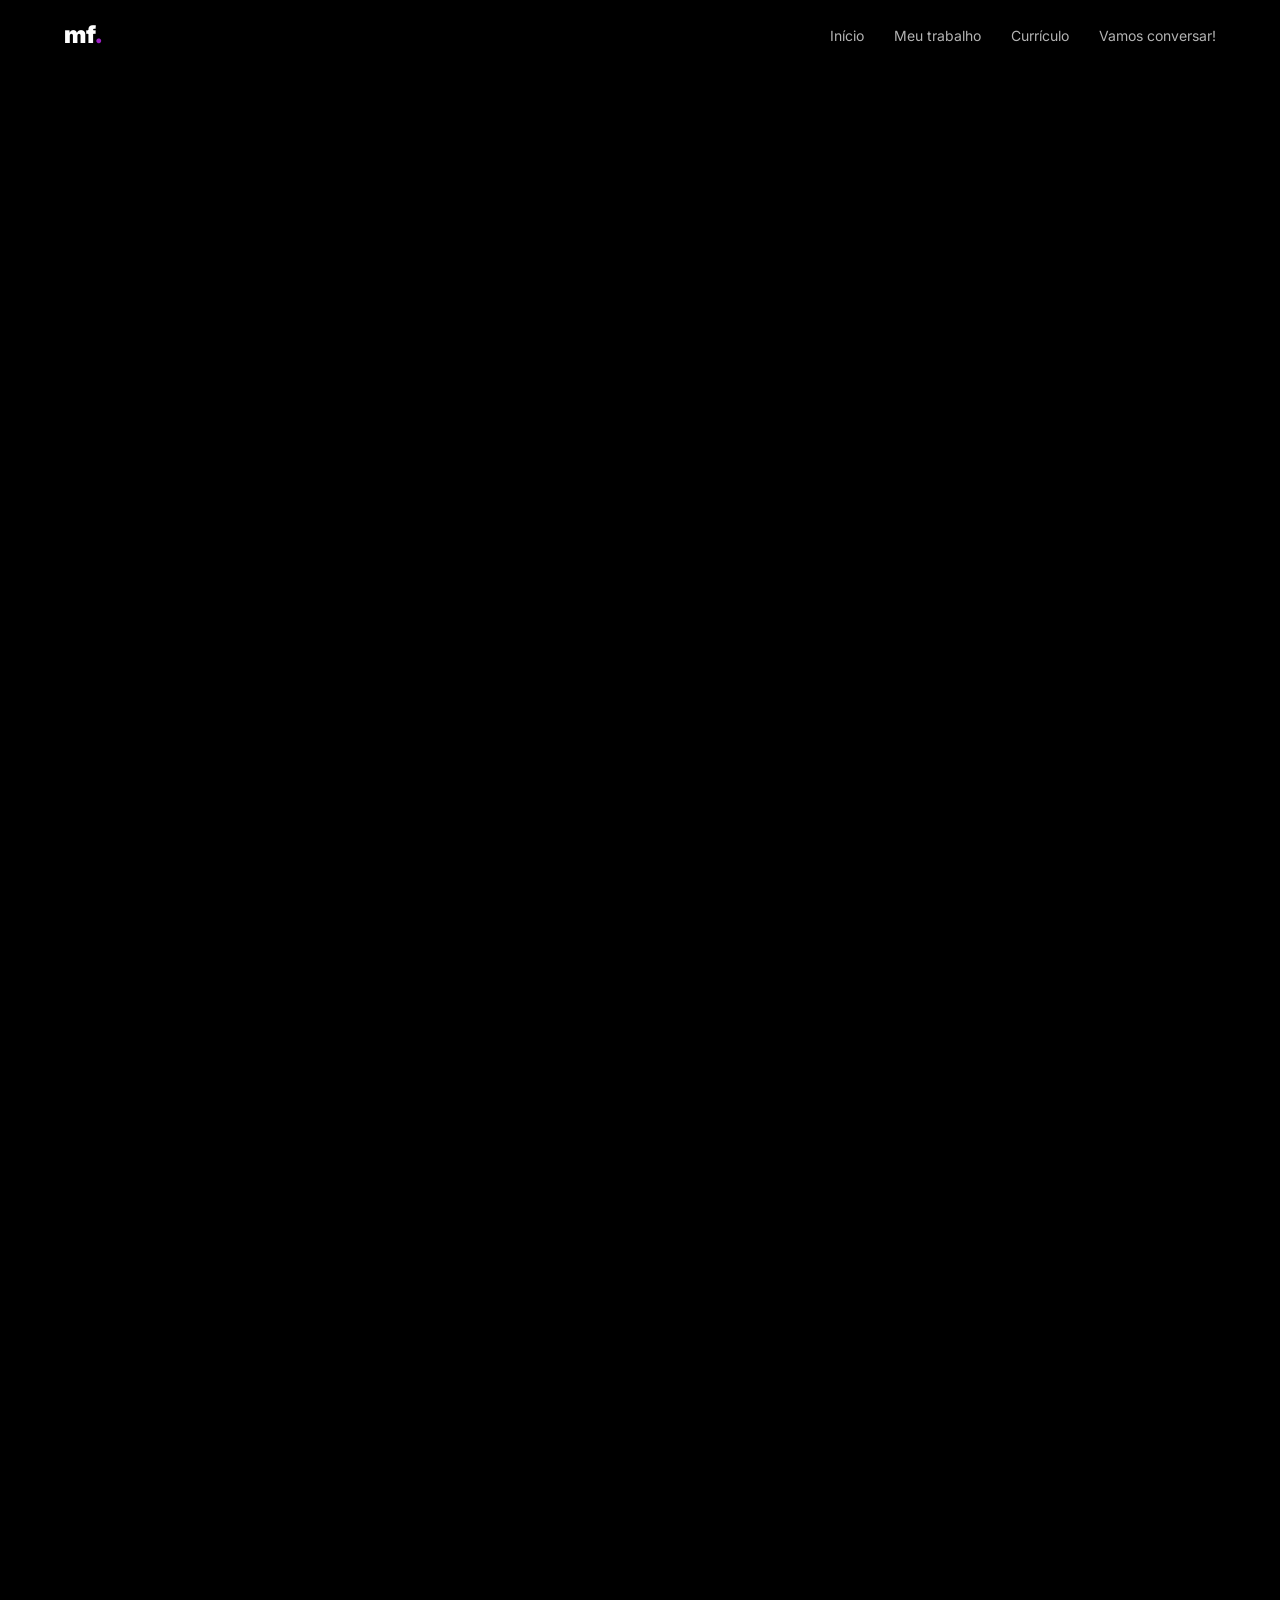
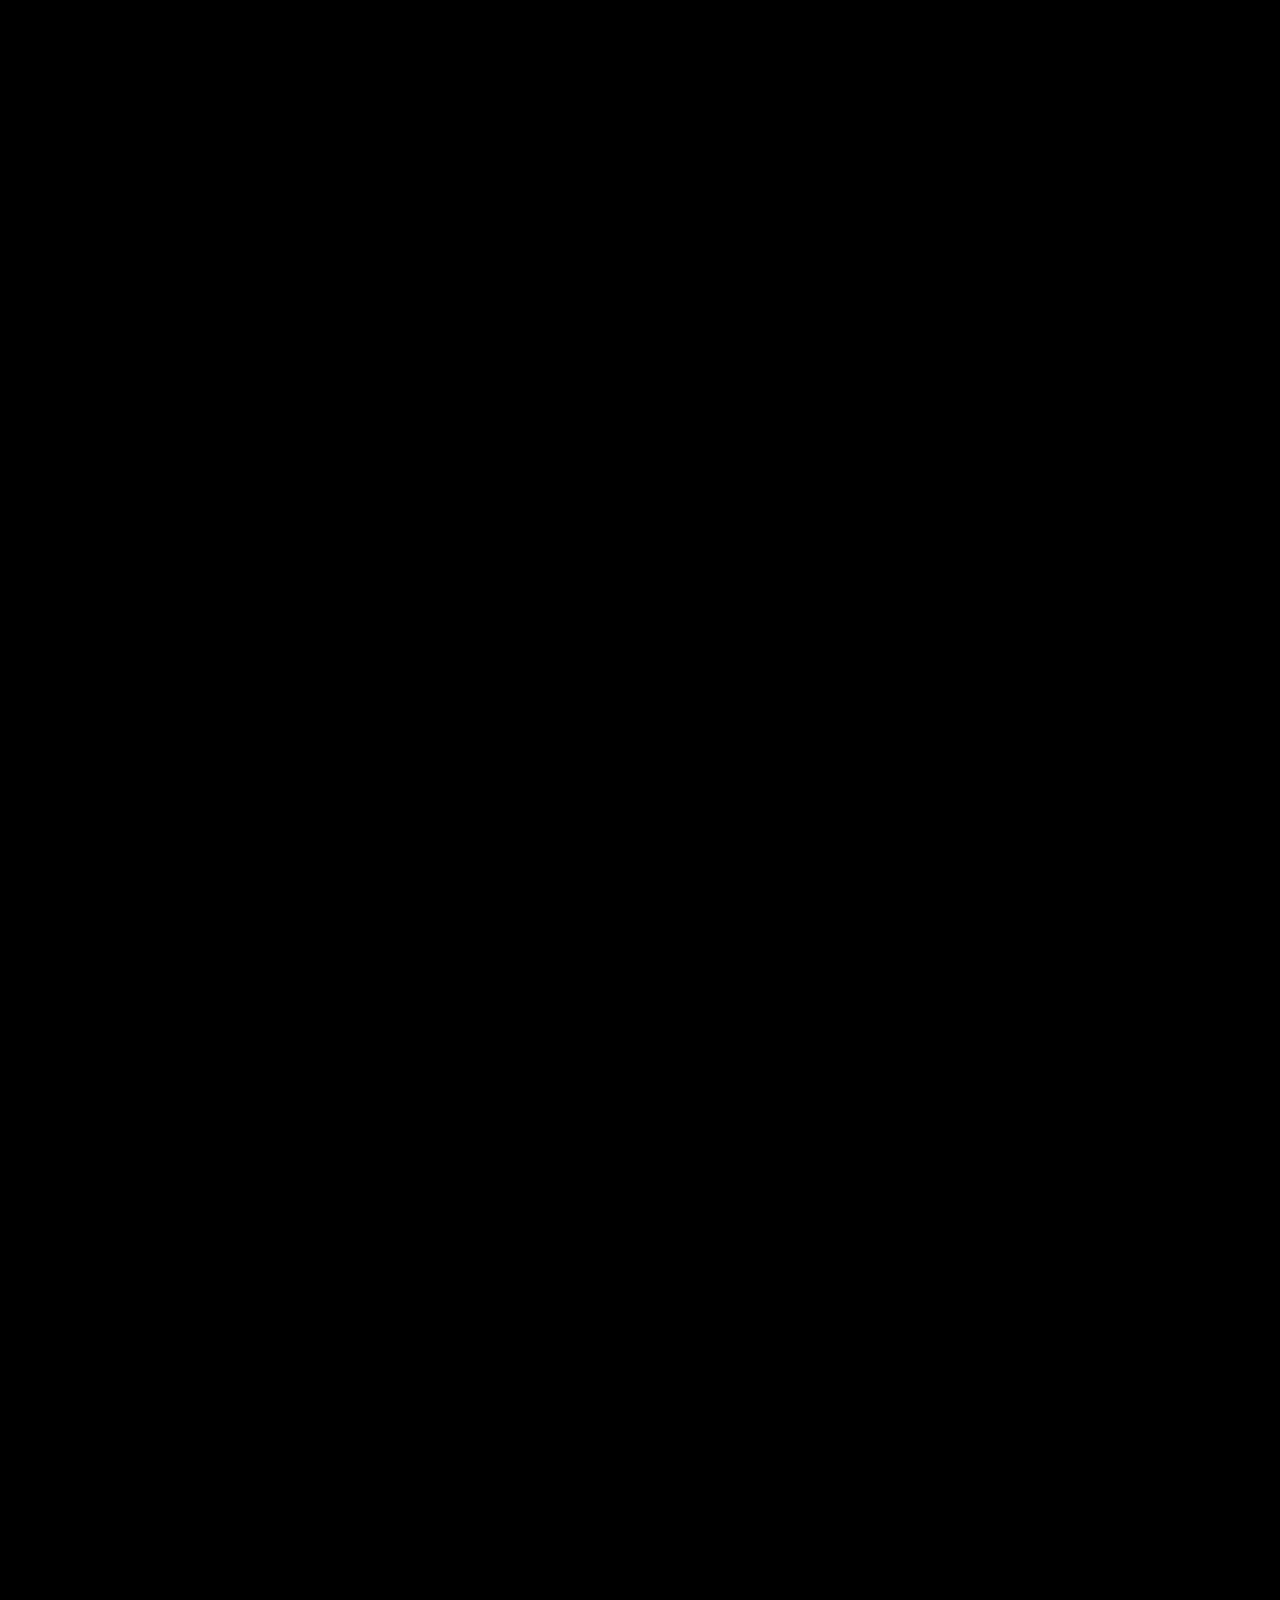
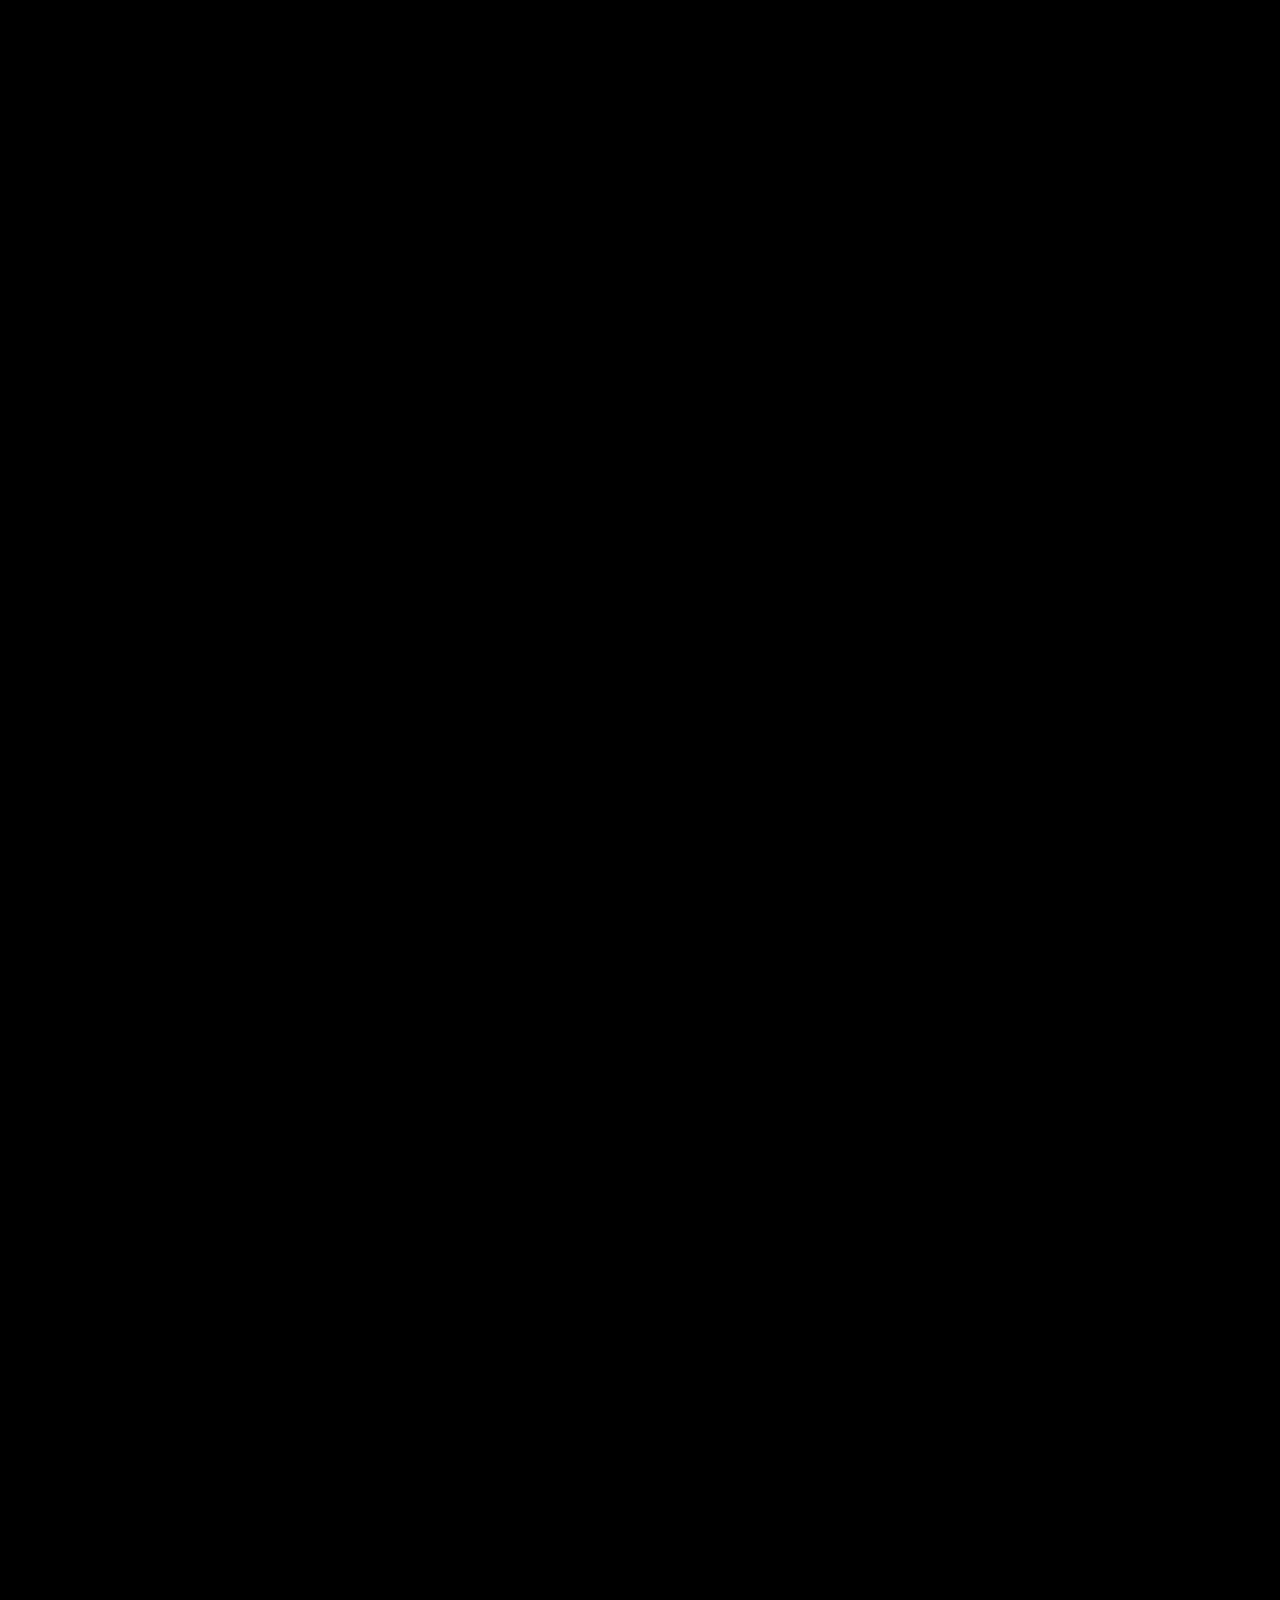
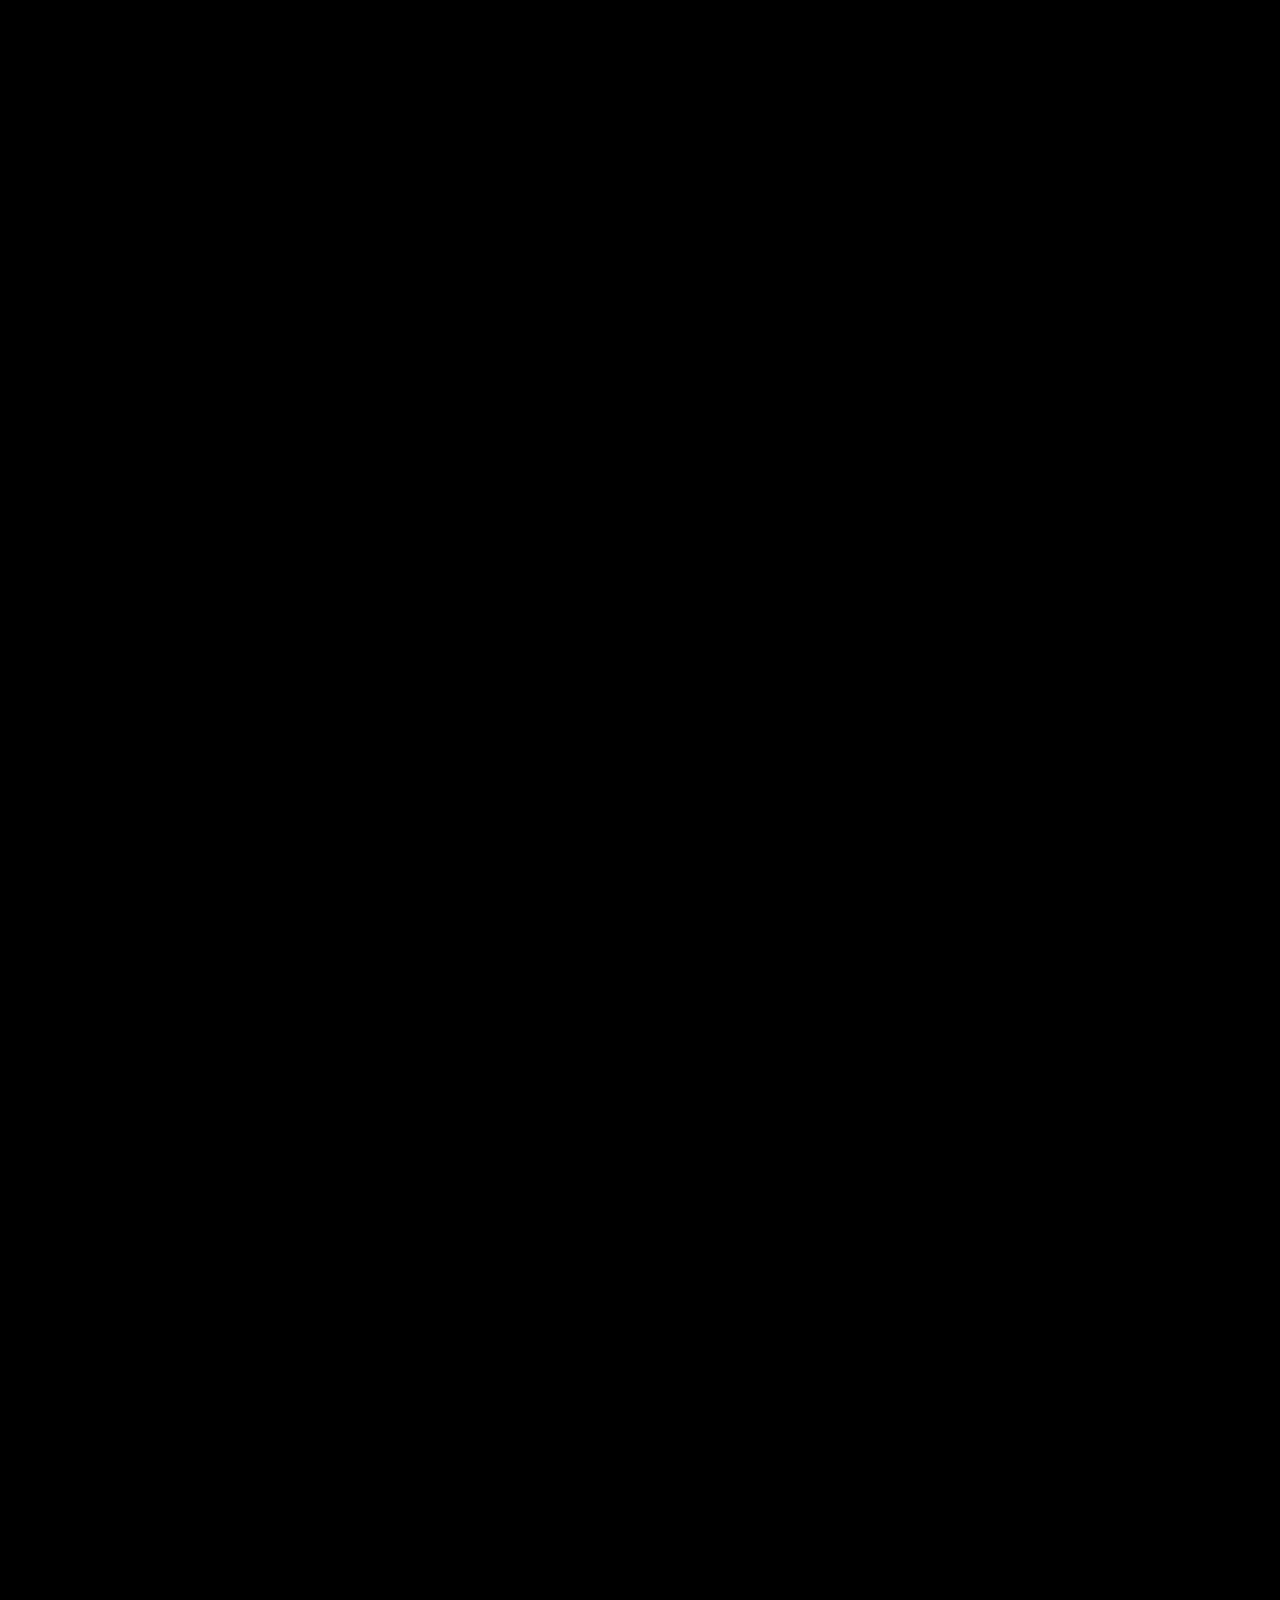
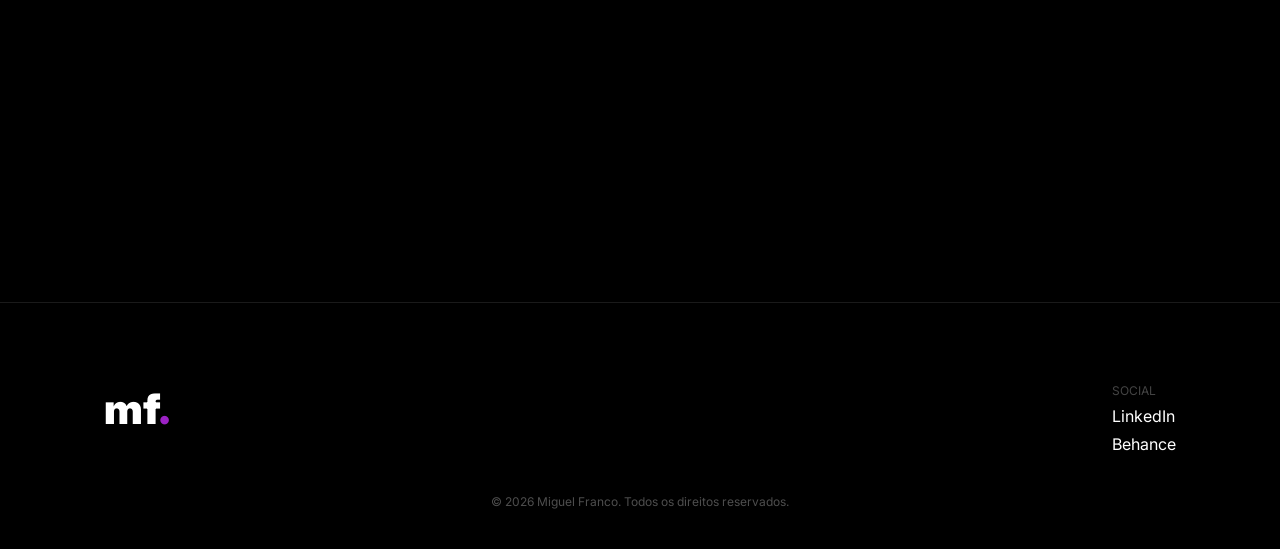
==== index.html @ 2e8e6ded "descrição" ====
<!DOCTYPE html>
<html lang="pt-br">
<head>
    <meta charset="UTF-8">
    <meta name="viewport" content="width=device-width, initial-scale=1.0">
    <title>Miguel Franco | Product Designer</title>
    <link rel="stylesheet" href="style.css">
    <link href="https://fonts.googleapis.com/css2?family=Inter:wght@400;500;700;900&display=swap" rel="stylesheet">
    <script src="https://unpkg.com/lucide@latest"></script>

    <style>
        .modal-fullscreen {
            position: fixed;
            top: 0;
            left: 0;
            width: 100%;
            height: 100%;
            background-color: #0a0a0a;
            z-index: 9999;
            display: none;
            overflow-y: auto;
            color: white;
            padding: 60px 5%;
        }

        .modal-fullscreen.active { display: block; }

        .close-modal-btn {
            position: fixed;
            top: 20px;
            right: 30px;
            background: none;
            border: none;
            color: white;
            font-size: 50px;
            font-weight: 300;
            cursor: pointer;
            z-index: 10000;
            line-height: 1;
        }

        .modal-body-content {
            max-width: 1000px;
            margin: 0 auto;
        }

        body.no-scroll { overflow: hidden; }
    </style>
</head>

<body>

 <div id="projectModal" class="modal-fullscreen">
    <button class="close-modal-btn" onclick="fecharProjeto()">&times;</button>
    <div class="modal-body-content" id="modalContent"></div>
 </div>

 <nav class="navbar">
    <div class="logo">mf<span>.</span></div>

    <!-- MENU HAMBURGUER -->
    <div class="hamburger" onclick="toggleMenu()">
        <span></span>
        <span></span>
        <span></span>
    </div>

    <ul class="nav-links" id="navLinks">
        <li><a href="#">Início</a></li>
        <li><a href="#work">Meu trabalho</a></li>
        <li><a href="#resume">Currículo</a></li>
        <li><a href="#contact">Vamos conversar!</a></li>
    </ul>
 </nav>

    <main class="container">
        <section class="hero reveal">
            <div class="hero-left">
                <p class="tagline">Gosto de encontrar eficiência em meio à complexidade.</p>
                <h1 class="name">miguel franco<span>.</span></h1>
                <div class="job-container">
                    <span class="badge">Web Designer</span>
                    <span class="doodle-and">& desenvolvedor</span>
                </div>
            </div>

            <div class="hero-right">
                <div class="hand-doodle">
                    <img src="img/video.mp4" alt="Mão acenando">
                </div>
                <div class="quick-contact">
                    <p>Vamos conversar!</p>
                    <div class="email-box">Francomiguel79a@gmail.com</div>
                </div>
            </div>

            <div class="scroll-wrapper">
                <a href="#work" class="scroll-link">
                    <span>Scroll down!</span>
                    <div class="arrow-container">
                        <i data-lucide="arrow-down" class="flecha"></i>
                    </div>
                </a>
            </div>
        </section>

        <section id="work" class="work-section">
            <h2 class="work-title reveal">PROJETOS</h2>

            <div class="project-card reveal">
                <div class="project-text">
                    <h3>Projeto desenvolvido para cliente de um site elegante  de serviços esteticos ,<span class="highlight-yellow"> design moderno e efeciente feito de maneira organica

                    </span>.</h3>
                    <p class="project-sub">Mobile Empresas APAP</p>
                    <a href="javascript:void(0)" class="btn-project" style="--current-accent: #c3b49c;" onclick="abrirProjeto('projeto1')">
                        <span>Ver projeto</span>
                        <span class="underline"></span>
                    </a>
                </div>
                <div class="project-visual" onclick="abrirProjeto('projeto1')">
                    <img src="img/img.png" alt="Projeto 1">
                    <div class="project-overlay">
                        <span class="btn-veja-mais">Veja mais</span>
                    </div>
                </div>
            </div>

            <div class="project-card reverse reveal">
                <div class="project-text">
                    <h3>Projeto desnevolvido para serrsalheria com foco e modenridade ee efeciencia <span class="highlight-purple">, laudantium quaerat iste corrupti dolorum ab voluptatem quas accusamus mollitia eum, repellendus, cum officiis explicabo illo?</span> para os clientes.</h3>
                    <p class="project-sub">Data Annotation Platform</p>
                    <a href="javascript:void(0)" class="btn-project" style="--current-accent: #ffffff;" onclick="abrirProjeto('projeto2')">
                        <span>Ver projeto</span>
                        <span class="underline"></span>
                    </a>
                </div>
                <div class="project-visual" onclick="abrirProjeto('projeto2')">
                    <img src="img/image.png" alt="Projeto 2">
                    <div class="project-overlay">
                        <span class="btn-veja-mais">Veja mais</span>
                    </div>
                </div>
            </div>

            <div class="project-card reveal">
                <div class="project-text">
                    <h3>Lorem ipsum dolor sit amet consectetur adipisicing elit. Aspernatur sit esse repudiandae qui  <span class="highlight-green">, laudantium quaerat iste corrupti dolorum </span>lorem spmis.</h3>
                    <p class="project-sub">Crecer Mobile</p>
                    <a href="javascript:void(0)" class="btn-project" style="--current-accent: #00ffa3;" onclick="abrirProjeto('projeto3')">
                        <span>Ver projeto</span>
                        <span class="underline"></span>
                    </a>
                </div>
                <div class="project-visual" onclick="abrirProjeto('projeto3')">
                    <img src="img/Apresentaçaosite.jpg" alt="Projeto 3">
                    <div class="project-overlay">
                        <span class="btn-veja-mais">Veja mais</span>
                    </div>
                </div>
            </div>

            <div class="project-card reverse reveal">
                <div class="project-text">
                    <h3>Lorem ipsum dolor sit amet consectetur adipisicing elit. <span class="highlight-orange">insurtech americana</span>,orem ipsum dolor sit amet consectetur adipisicing elit..</h3>
                    <p class="project-sub">Insurtech Platform</p>
                    <a href="javascript:void(0)" class="btn-project" style="--current-accent: #dab892;" onclick="abrirProjeto('projeto4')">
                        <span>Ver projeto</span>
                        <span class="underline"></span>
                    </a>
                </div>
                <div class="project-visual" onclick="abrirProjeto('projeto4')">
                    <img src="img/Apresentaçaosite.jpg" alt="Projeto 4">
                    <div class="project-overlay">
                        <span class="btn-veja-mais">Veja mais</span>
                    </div>
                </div>
            </div>
        </section>

        <section class="proof-section reveal">
            <h2 class="proof-title">Ferramentas</h2>
            <div class="proof-grid">
                <div class="proof-card">
                    <div class="proof-icon-box"><img src="https://skillicons.dev/icons?i=js" alt="JS"></div>
                    <div class="proof-info"><h4>JavaScript</h4></div>
                </div>
                <div class="proof-card">
                    <div class="proof-icon-box"><img src="https://skillicons.dev/icons?i=html" alt="HTML"></div>
                    <div class="proof-info"><h4>HTML</h4></div>
                </div>
                <div class="proof-card">
                    <div class="proof-icon-box"><img src="https://skillicons.dev/icons?i=css" alt="CSS"></div>
                    <div class="proof-info"><h4>CSS</h4></div>
                </div>
                <div class="proof-card">
                    <div class="proof-icon-box"><img src="https://skillicons.dev/icons?i=figma" alt="Figma"></div>
                    <div class="proof-info"><h4>Figma</h4></div>
                </div>
                <div class="proof-card">
                    <div class="proof-icon-box"><img src="https://skillicons.dev/icons?i=ps" alt="Photoshop"></div>
                    <div class="proof-info"><h4>Photoshop</h4></div>
                </div>
                <div class="proof-card">
                    <div class="proof-icon-box"><img src="https://skillicons.dev/icons?i=ai" alt="Illustrator"></div>
                    <div class="proof-info"><h4>Illustrator</h4></div>
                </div>
                <div class="proof-card">
                    <div class="proof-icon-box"><img src="https://skillicons.dev/icons?i=github" alt="GitHub"></div>
                    <div class="proof-info"><h4>GitHub</h4></div>
                </div>
                <div class="proof-card">
                    <div class="proof-icon-box"><img src="https://skillicons.dev/icons?i=bootstrap" alt="Bootstrap"></div>
                    <div class="proof-info"><h4>Bootstrap</h4></div>
                </div>
            </div>
        </section>

        <section id="resume" class="resume-section container reveal">
            <h2>Experiência </h2>

            <div class="resume-card">
                <div class="profile-header">
                    <div class="profile-info">
                        <img src="img/eu.jpg" alt="Miguel Franco" class="profile-pic">
                        <div class="profile-text">
                            <h3>Miguel Franco</h3>
                            <p>Web Designer — Brasil</p>
                        </div>
                    </div>
                    <div class="contact-info">
                        Francomiguel79a@gmail.com<br>
                        +55 (11) 968504974
                    </div>
                </div>
                
                <span class="resume-label">Perfil</span>
                <ul class="resume-list">
                    <li>3+ anos de experiência desenhando interfaces e desenvolvendo.</li>
                    <li>Especializado em Análise e Desenvolvimento de Sistemas e UX/UI Design</em>.</li>
                    <li>Designer focado em resultados e experiência do usuário.</li>
                </ul>
            </div>

            <div class="resume-card">
                <div class="exp-header">
                    <div class="company-box">
                        <div class="company-logo">W</div>
                        <div class="role-info">
                            <h4>Analista de Sistemas</h4>
                            <p>Celanese</p>
                        </div>
                    </div>
                    <div class="exp-date">
                         2024 — 2025<br>
                         Brasil, SP
                    </div>
                </div>

                <div class="sub-project">
                    <h5>Desenvolvimento</h5>
                    <ul class="resume-list">
                        <li>Trabalhei como analista de sistemas na Celanese.</li>
                        <li>Administrando sistemas internos e lidando com ambiente corporativo.</li>
                        <li>Atuação em desenvolvimento e análise de dados.</li>
                    </ul>
                </div>
            </div>

            <div class="resume-card">
                <div class="exp-header">
                    <div class="company-box">
                        <div class="company-logo">W</div>
                        <div class="role-info">
                            <h4>Freelancer e Projetista</h4>
                            <p>Autônomo</p>
                        </div>
                    </div>
                    <div class="exp-date">
                         2022 — 2026<br>
                         Brasil, SP
                    </div>
                </div>

                <div class="sub-project">
                    <h5>Design e Desenvolvimento</h5>
                    <ul class="resume-list">
                        <li>Atuação no desenvolvimento de sistemas e identidades personalizados para clientes.</li>
                        <li>Focado na criação de soluções eficientes e análise de requisitos.</li>
                        <li>Desenvolvimento de interfaces e identidades visuais.</li>
                    </ul>
                </div>
            </div>

            <div class="resume-card">
                <div class="exp-header">
                    <div class="company-box">
                        <div class="company-logo">W</div>
                        <div class="role-info">
                            <h4>Formação</h4>
                            <p>Universidade de Mogi das Cruzes - UMC</p>
                        </div>
                    </div>
                    <div class="exp-date">
                         2022 — 2024<br>
                         Brasil, SP
                    </div>
                </div>

                <div class="sub-project">
                    <h5>Análise e Desenvolvimento de Sistemas</h5>
                    <ul class="resume-list">
                        <li>Funcionamento de sistemas e arquitetura de software.</li>
                        <li>Desenvolvimento de aplicações.</li>
                        <li>Foco em Experiência do Usuário (UX).</li>
                    </ul>
                </div>
            </div>
        </section>

        <section class="skills-section container reveal">
            <h2>Outras Skills</h2>
            <div class="skills-grid">
                <div class="skill-tag">Notion</div>
                <div class="skill-tag">SharePoint</div>
                <div class="skill-tag">Instagram</div>
                <div class="skill-tag">Pacote Office</div>
                <div class="skill-tag">WordPress</div>
                <div class="skill-tag">Wix</div>
                <div class="skill-tag">Excel</div>
                <div class="skill-tag">Redes Sociais</div>
                <div class="skill-tag">Adobe CC</div>
                <div class="skill-tag">Framer</div>
                <div class="skill-tag">SAP</div>
                <div class="skill-tag">Krita</div>
            </div>
        </section>

        <section class="others-section reveal">
            <h2 class="others-title">OUTROS TRABALHOS</h2>
            <div class="others-grid">
                <div class="other-item"><div class="other-visual"><img src="img/vanp.png" alt=""></div></div>
                <div class="other-item"><div class="other-visual"><img src="img/vanp.png" alt=""></div></div>
                <div class="other-item"><div class="other-visual"><img src="img/Apresentaçaosite.jpg" alt=""></div></div>
                <div class="other-item"><div class="other-visual"><img src="img/Apresentaçaosite.jpg" alt=""></div></div>
            </div>
        </section>

        <section id="contact" class="contact-section container reveal">
            <div class="divider-line"></div>
            <div class="contact-container">
                <h2 class="contact-title">Vamos conversar!</h2>
                <div class="contact-actions">
                    <a href="mailto:Francomiguel79a@gmail.com" class="contact-button email">
                        Francomiguel79a@gmail.com
                    </a>
                    <a href="https://www.linkedin.com/in/miguel-franco-0a8492230" target="_blank" class="contact-button linkedin">
                        <i data-lucide="linkedin"></i>
                    </a>
                </div>
            </div>
        </section>
        
    </main>

    <footer class="main-footer">
        <div class="footer-container">
            <div class="footer-left"><div class="logo">mf<span>.</span></div></div>
            <div class="footer-right">
                <div class="social-group">
                    <span class="social-label">Social</span>
                    <a href="https://www.linkedin.com/in/miguel-franco-0a8492230" class="social-link" target="_blank">LinkedIn</a>
                    <a href="#" class="social-link">Behance</a>
                </div>
            </div>
        </div>
        <div class="footer-bottom" style="text-align:center; padding-top:40px; opacity:0.3; font-size:12px;">
            <p>&copy; 2026 Miguel Franco. Todos os direitos reservados.</p>
        </div>
    </footer>

    <script>
        lucide.createIcons();

        const observer = new IntersectionObserver((entries) => {
            entries.forEach((entry) => {
                if (entry.isIntersecting) {
                    entry.target.classList.add('active');
                } else {
                    entry.target.classList.remove('active');
                }
            });
        }, { threshold: 0.1 });

        const hiddenElements = document.querySelectorAll('.reveal');
        hiddenElements.forEach((el) => observer.observe(el));

        function abrirProjeto(id) {
            const modal = document.getElementById('projectModal');
            const content = document.getElementById('modalContent');
            document.body.classList.add('no-scroll');
            
            const projetos = {
                'projeto1': '<h1>Projeto 1</h1><p>Detalhes do App Bancário Empresarial...</p>',
                'projeto2': '<h1>Projeto 2</h1><p>Detalhes da Serralheria Dinâmica...</p>',
                'projeto3': '<h1>Projeto 3</h1><p>Detalhes do App de Seguros e Linguagem Visual...</p>',
                'projeto4': '<h1>Projeto 4</h1><p>Detalhes da Insurtech Americana...</p>'
            };

            content.innerHTML = projetos[id] || '<h1>Em breve</h1>';
            modal.classList.add('active');
        }

        function fecharProjeto() {
            const modal = document.getElementById('projectModal');
            modal.classList.remove('active');
            document.body.classList.remove('no-scroll');
        }

        function toggleMenu() {
    document.getElementById("navLinks").classList.toggle("active");
}
    </script>
</body>
</html>
---- style.css ----
:root {
    --bg-color: #000000;
    --text-primary: #ffffff;
    --text-secondary: #a1a1aa;
    --accent-yellow: #fbbf24;
    --accent-purple: #8b5cf6;
    --accent-green: #22c55e;
    --accent-orange: #f97316;
    --font-main: 'Inter', sans-serif;
}
/* Configuração inicial dos elementos que vão animar */
.reveal {
    opacity: 0;
    transform: translateY(30px);
    transition: all 0.8s ease-out;
    visibility: hidden;
}

/* Classe que o JavaScript vai adicionar quando o item aparecer na tela */
.reveal.active {
    opacity: 1;
    transform: translateY(0);
    visibility: visible;
}

/* Opcional: um leve delay para os cards não subirem todos grudados */
.project-card {
    transition-delay: 0.2s;
}
* {
    margin: 0;
    padding: 0;
    box-sizing: border-box;
    scroll-behavior: smooth;
}

body {
    background-color: var(--bg-color);
    color: var(--text-primary);
    font-family: var(--font-main);
    overflow-x: hidden;
}

.container {
    max-width: 1400px;
    margin: 0 auto;
    padding: 0 5%;
}

/*curriculo*/
/* --- SEÇÃO RESUME / CURRÍCULO --- */
.resume-section {
    padding: 100px 0;
}

.resume-section h2 {
    font-size: 32px;
    font-weight: 800;
    margin-bottom: 40px;
}

.resume-card {
    background: #0f0f0f;
    border: 1px solid #1a1a1a;
    border-radius: 24px;
    padding: 40px;
    margin-bottom: 30px;
}

.profile-header {
    display: flex;
    justify-content: space-between;
    align-items: flex-start;
    margin-bottom: 25px;
}

.profile-info {
    display: flex;
    align-items: center;
    gap: 15px;
}

.profile-pic {
    width: 60px;
    height: 60px;
    border-radius: 50%;
    object-fit: cover;
}

.profile-text h3 {
    font-size: 24px;
    font-weight: 700;
}

.profile-text p {
    color: #888;
    font-size: 14px;
}

.contact-info {
    text-align: right;
    color: #888;
    font-size: 13px;
    line-height: 1.6;
}

.resume-label {
    font-size: 14px;
    font-weight: 700;
    margin-bottom: 15px;
    display: block;
}

.resume-list {
    list-style: none;
    padding-left: 0;
}

.resume-list li {
    color: #a1a1aa;
    font-size: 14px;
    margin-bottom: 10px;
    display: flex;
    align-items: flex-start;
    gap: 10px;
}

.resume-list li::before {
    content: "•";
    color: #555;
}


@media (max-width: 768px) {
    /* --- SEÇÃO CURRÍCULO COMPLETA --- */
    .resume-card {
        padding: 30px 20px !important;
        background: #0f0f0f !important;
        border-radius: 20px !important;
    }
    .resume-section h2 {
  text-align: center;
}


    /* Cabeçalho do Perfil (Foto, Nome e Contatos) */
    .profile-header {
        display: flex !important;
        flex-direction: column !important; /* Empilha tudo no centro */
        align-items: center !important;    /* Centraliza horizontalmente */
        text-align: center !important;
        gap: 20px !important;
        margin-bottom: 25px !important;
    }

    .profile-info {
        flex-direction: column !important; /* Foto acima do nome */
        align-items: center !important;
        gap: 12px !important;
    }

    .profile-pic {
        width: 85px !important;
        height: 85px !important;
        margin: 0 auto !important;
    }

    .profile-text h3 {
        font-size: 24px !important;
        margin-bottom: 5px !important;
    }

    /* Ajuste fino dos contatos para não ficarem tortos */
    .contact-info {
        display: flex !important;
        flex-direction: column !important;
        align-items: center !important;   /* Alinha e-mail e tel no eixo central */
        width: 100% !important;
        text-align: center !important;
        color: #888 !important;
        font-size: 14px !important;
        line-height: 1.6 !important;
        border-top: 1px solid #1a1a1a;    /* Linha de separação como na ref */
        padding-top: 15px !important;
    }

    /* Cabeçalho das Experiências (Empresas/Datas) */
    .exp-header {
        flex-direction: column !important;
        align-items: flex-start !important;
        gap: 10px !important;
    }

    .company-box {
        display: flex !important;
        align-items: center !important;
        gap: 12px !important;
    }

    .exp-date {
        text-align: left !important;
        width: 100% !important;
        font-size: 12px !important;
        color: #666 !important;
    }

    /* Lista de tópicos (Bullets) */
    .resume-list li {
        font-size: 13px !important;
        line-height: 1.5 !important;
        color: #ccc !important;
    }

    /* Linha lateral de "timeline" */
    .sub-project {
        border-left: 1px solid #222 !important;
        padding-left: 15px !important;
        margin-top: 15px !important;
    }
}
/* --- CARDS DE EXPERIÊNCIA --- */
.exp-header {
    display: flex;
    justify-content: space-between;
    align-items: center;
    margin-bottom: 20px;
}

.company-box {
    display: flex;
    align-items: center;
    gap: 15px;
}

.company-logo {
    width: 40px;
    height: 40px;
    background: #fff;
    border-radius: 8px;
    display: flex;
    align-items: center;
    justify-content: center;
    font-weight: bold;
    color: #000;
}

.role-info h4 {
    font-size: 18px;
    font-weight: 700;
}

.role-info p {
    color: #888;
    font-size: 14px;
}

.exp-date {
    text-align: right;
    color: #888;
    font-size: 12px;
}

.sub-project {
    border-left: 2px solid #222;
    padding-left: 20px;
    margin-left: 10px;
    margin-top: 20px;
}

.sub-project h5 {
    font-size: 15px;
    color: #fff;
    margin-bottom: 10px;
}





/* --- SEÇÃO DESIGN SKILLS --- */
.skills-section {
    padding: 60px 0;
}

.skills-section h2 {
    font-size: 32px;
    font-weight: 800;
    margin-bottom: 40px;
    color: #ffffff;
    margin-bottom: 25px;
    opacity: 0.9;
}

.skills-grid {
    display: flex;
    flex-wrap: wrap;
    gap: 12px; /* Espaço entre as pílulas */
}

.skill-tag {
    background-color: #121212; /* Fundo cinza escuro das tags */
    color: #ffffff;
    padding: 10px 24px;
    border-radius: 100px; /* Deixa as bordas totalmente redondas */
    font-size: 16px;
    font-weight: 500;
    border: 1px solid #1a1a1a; /* Borda sutil para dar profundidade */
    transition: all 0.3s ease;
}

/* Efeito opcional: dar destaque quando o mouse passa em cima */
.skill-tag:hover {
    background-color: #1a1a1a;
    transform: translateY(-2px);
}

@media (max-width: 768px) {
    /* --- SEÇÃO SKILLS ESTILO LISTA DUPLA --- */
    .skills-section {
        padding: 40px 20px !important;
        text-align: left !important; /* Alinhado à esquerda igual à ref */
    }

    .skills-section h2 {
        font-size: 24px !important; /* Tamanho mais próximo da referência */
        font-weight: 600 !important;
        margin-bottom: 25px !important;
        color: #ffffff !important; /* Cor cinza discreta da ref */
    }

    .skills-grid {
        display: grid !important;
        grid-template-columns: 1fr 1fr !important; /* Cria as duas colunas exatas */
        gap: 12px 20px !important; /* Espaço entre linhas e colunas */
        justify-items: start !important; /* Garante que as pílulas comecem da esquerda */
    }

    .skill-tag {
        display: inline-flex !important;
        background-color: #121212 !important;
        color: #ffffff !important;
        padding: 8px 20px !important;
        border-radius: 100px !important;
        font-size: 14px !important;
        border: 1px solid #1a1a1a !important;
        white-space: nowrap !important; /* Impede que o texto quebre linha dentro da pílula */
        width: auto !important;
    }
}


/* --- SEÇÃO DE CONTATO REVISADA --- */
.contact-section {
    padding: 80px 0 120px;
    text-align: center;
    position: relative;
}

/* Linha fina que atravessa o topo da seção */
.divider-line {
    width: 100%;
    height: 1px;
    background-color: #222; /* Cinza bem escuro */
    margin-bottom: 80px;
}

.contact-container {
    max-width: 600px;
    margin: 0 auto;
}

.contact-title {
    font-size: 48px;
    font-weight: 500;
    color: #fff;
    margin-bottom: 30px;
    letter-spacing: -1px;
}

.contact-actions {
    display: flex;
    justify-content: center;
    align-items: center;
    gap: 12px;
}

/* Estilo dos Botões (E-mail e LinkedIn) */
.contact-button {
    background-color: transparent;
    border: 1px solid #333;
    color: #fff;
    padding: 12px 24px;
    border-radius: 8px;
    font-size: 16px;
    text-decoration: none;
    display: flex;
    align-items: center;
    justify-content: center;
    transition: all 0.3s ease;
}

.contact-button.linkedin {
    padding: 12px; /* Botão do ícone é quadrado/redondo */
}

.contact-button:hover {
    background-color: #fff;
    color: #000;
    border-color: #fff;
}

.contact-button i {
    width: 20px;
    height: 20px;
}

/* Responsividade */
@media (max-width: 600px) {
    .contact-title {
        font-size: 36px;
    }
    .contact-actions {
        flex-direction: column;
    }
}
/* NAVBAR */
.navbar {
    position: fixed;
    top: 0;
    left: 0;
    width: 100%;
    display: flex;
    justify-content: space-between;
    align-items: center;
    padding: 20px 5%;
    z-index: 1000;
    background: rgba(0, 0, 0, 0.8);
    backdrop-filter: blur(10px);
}

.logo { font-size: 24px; font-weight: 900; }
.logo span {  color: #9c22c5; }
.nav-links { display: flex; list-style: none; gap: 30px; }
.nav-links a { 
    position: relative;
    text-decoration: none;
    color: white;
    font-size: 14px; 
    opacity: 0.7; 
    transition: 0.3s; 
}

.nav-links a::after {
    content: "";
    position: absolute;
    left: 0;
    bottom: -4px;
    width: 0;
    height: 2px;
    background: #9c22c5;;
    transition: width 0.3s ease;
}

.nav-links a:hover { opacity: 1; }
.nav-links a:hover::after { width: 100%; }

/* HERO */
.hero {
    min-height: 100vh;
    display: flex;
    align-items: center;
    justify-content: space-between;
    padding-top: 80px;
    position: relative;
}

.name {
    font-size: clamp(3rem, 10vw, 6rem);
    font-weight: 900;
    line-height: 0.9;
    letter-spacing: -4px;
    text-transform: lowercase;
    margin: 20px 0;
}
.name span { color: #9c22c5; }

.job-container {
    display: flex;
    align-items: center;
    gap: 15px;
}

.badge {
    background: #222;
    padding: 8px 16px;
    border-radius: 50px;
    font-weight: 600;
}

.hero-right {
    display: flex;
    flex-direction: column;
    align-items: center;
}

.hero-right img {
    width: 100%;
    border-radius: 14px;
    max-width: 350px;
}

.quick-contact { text-align: center; margin-top: 20px; display: flex; flex-direction: column; align-items: center;}
.email-box {
    background: #111;
    padding: 10px 20px;
    border-radius: 8px;
    border: 1px solid #333;
    margin-top: 10px;
}

/* SCROLL ANIMADO */
.scroll-wrapper {
    position: absolute;
    bottom: 30px;
    left: 50%;
    transform: translateX(-50%);
    text-align: center;
}

.scroll-link {
    text-decoration: none;
    color: var(--text-secondary);
    font-size: 14px;
    display: flex;
    flex-direction: column;
    align-items: center;
    gap: 10px;
    transition: 0.3s;
}
.flecha{color:  #9c22c5; }
.arrow-container { animation: bounce 2s infinite; }
@keyframes bounce {
    0%, 20%, 50%, 80%, 100% {transform: translateY(0);}
    40% {transform: translateY(-10px);}
    60% {transform: translateY(-5px);}
}

/* WORK SECTION */
.work-section { padding: 100px 0; }
.work-title {
    font-size: 32px;
    font-weight: 600;
    margin-bottom: 40px;
  

}




/* PROJETOS */
.project-card {
    display: flex;
    align-items: center; 
    justify-content: space-between; padding: 40px;
    gap: 80px;
    margin-bottom: 80px; border-radius: 20px;
    transition: transform 0.4s ease;
}

.project-card.reverse { flex-direction: row-reverse; }

.project-card:hover { 
    background-color: #0b0a0af9;
    transform: scale(1.02);
    cursor: pointer;
}

.project-text { flex: 1; }
.project-text h3 {
    font-size: 32px;
    font-weight: 400;
    line-height: 1.2;
    color: #fff;
    margin-bottom: 10px;
}

.project-sub {
    font-size: 18px;
    color: #888;
    margin-bottom: 20px;
}

/* --- BOTÃO VER PROJETO COM COR DINÂMICA --- */
.btn-project {
    display: inline-flex;
    flex-direction: column;
    text-decoration: none;
    font-family: var(--font-main);
    color: var(--text-secondary); 
    font-size: 14px;
    font-weight: 500;
    transition: color 0.3s ease;
    margin-top: 20px;
}

.btn-project .underline {
    height: 2px;
    /* Aqui está o segredo: ele usa a variável que definiremos no HTML */
    background-color: var(--current-accent, #fff); 
    width: 0; 
    margin-top: 3px;
    transition: width 0.3s ease;
}

.project-card:hover .btn-project { color: white; }
.project-card:hover .btn-project .underline { width: 100%; }

/* VISUAL */
.project-visual {
    flex: 1.2;
    position: relative;
    height: 350px;
    border-radius: 20px;
    overflow: hidden;
}

.project-visual img { width: 100%; height: 100%; object-fit: cover; }

.project-overlay {
    position: absolute;
    top: 0; left: 0; width: 100%; height: 100%;
    background-color: rgba(0, 0, 0, 0);
    display: flex; align-items: center; justify-content: center;
    transition: background-color 0.3s ease;
}

.project-card:hover .project-overlay { background-color: rgba(0, 0, 0, 0.6); }

.btn-veja-mais {
    padding: 12px 24px;
    background: #fff;
    color: #000;
    border-radius: 50px;
    font-weight: 700;
    text-transform: uppercase;
    font-size: 14px;
    opacity: 0;
    transform: translateY(20px);
    transition: all 0.3s ease;
}

.project-card:hover .btn-veja-mais { opacity: 1; transform: translateY(0); }

/* CORES DE DESTAQUE */
.highlight-yellow { color: #ceb6969b; }
.highlight-purple { color: #d4a5ff; }
.highlight-green  { color: #00ffa3; }
.highlight-orange { color: #ff8a00; }
   /* tablet */
@media screen and (min-width: 769px) and (max-width: 1024px) {
 .work-section { padding: 100px 0; }
.work-title {
   text-align: center;
  

}



.skills-section h2 {
   text-align: center;
}

.resume-section h2 {
  text-align: center;
}
.proof-title {
   
  text-align: center;
}

.project-card  {
        flex-direction: column; /* Empilha a imagem em cima do texto */
        align-items: flex-start; /* Alinha o texto à esquerda */
        padding: 50px; 
         height: auto;      
         margin: 30px;     /* Espaçamento interno do card */
        gap: 28px !important;     /* height: 550px;
        margin-bottom: 40px;
        background-color: #111; /* Fundo escuro do card como na Ref 1 */
        border-radius: 24px;
        background-color: #0b0a0a
    }

     .project-card.reverse {
        flex-direction: column; 
    }

    .project-visual {
        width: 100%;
        order: 1;
        height: 280px; /* Altura fixa para a imagem no mobile */
        flex: none; /* Desativa o flex do desktop */
        border-radius: 16px;
    }

    .project-text {
        width: 100%;
        order: 2 !important;
        flex: none;
    }

    .project-text h3 {
        font-size: 22px; /* Tamanho ajustado para telas pequenas */
        line-height: 1.3;
        margin-bottom: 12px;
    }

    .project-sub {
        font-size: 16px;
        margin-bottom: 8px;
        color: #888;
    }

    .btn-project {
        margin-top: 10px;
        font-size: 14px;
        color: #bbb;
    }

}
/* O código aqui dentro só funciona entre 769px e 1024px */
@media screen and (min-width: 769px) and (max-width: 1024px) {}

/* --- RESPONSIVIDADE (MOBILE) --- */
@media (max-width: 768px) {

 .work-title {
     text-align: center;
 
}

    .project-card  {
        flex-direction: column; /* Empilha a imagem em cima do texto */
        align-items: flex-start; /* Alinha o texto à esquerda */
        padding: 20px; 
         height: auto;           /* Espaçamento interno do card */
        gap: 28px !important;     /* height: 550px;
        margin-bottom: 40px;
        background-color: #111; /* Fundo escuro do card como na Ref 1 */
        border-radius: 24px;
        background-color: #0b0a0a
    }

    /* Força a ordem correta mesmo se for um card 'reverse' no desktop */
    .project-card.reverse {
        flex-direction: column; 
    }

    .project-visual {
        width: 100%;
        order: 1;
        height: 280px; /* Altura fixa para a imagem no mobile */
        flex: none; /* Desativa o flex do desktop */
        border-radius: 16px;
    }

    .project-text {
        width: 100%;
        order: 2 !important;
        flex: none;
    }

    .project-text h3 {
        font-size: 22px; /* Tamanho ajustado para telas pequenas */
        line-height: 1.3;
        margin-bottom: 12px;
    }

    .project-sub {
        font-size: 16px;
        margin-bottom: 8px;
        color: #888;
    }

    .btn-project {
        margin-top: 10px;
        font-size: 14px;
        color: #bbb;
    }

    /* Ajuste para o destaque amarelo brilhar no fundo preto */
    .highlight-yellow {
        color: #FFCC00; 
        font-weight: 500;
    }

    
}
/* PROOF SECTION */
.proof-section { padding: 100px 0; border-top: 1px solid #222; }
.proof-title {
   
    font-size: 32px;
    font-weight: 800;
    margin-bottom: 40px;
}

.proof-grid {
    display: grid;
    grid-template-columns: repeat(2, 1fr);
    gap: 20px;
}

.proof-card {
    background: #0a0a0a;
    border: 1px solid #1a1a1a;
    padding: 25px;
    border-radius: 15px;
    display: flex;
    align-items: center;
    gap: 20px;
    transition: 0.3s;
}

.proof-card:hover { border-color: #333; transform: translateY(-3px); }

.proof-icon-box {
    width: 60px; height: 60px;
    background: white;
    border-radius: 10px;
    display: flex; align-items: center; justify-content: center;
    padding: 8px; flex-shrink: 0;
}
.proof-icon-box img { max-width: 100%; object-fit: contain; }

.proof-info h4 { font-size: 1.1rem; margin-bottom: 5px; }
.proof-info p { color: var(--text-secondary); font-size: 0.9rem; }



/* --- RESPONSIVIDADE FERRAMENTAS (IGUAL À REFERÊNCIA) --- */
@media (max-width: 768px) {
    .proof-section {
        padding: 40px 20px;
    }

    .proof-title {
        
        font-size: 32px;
        text-align: center;
        font-weight: 600;
        margin-bottom: 30px;
    }

    .proof-grid {
        /* Força 2 colunas iguais como na foto */
        grid-template-columns: repeat(2, 1fr) !important; 
        gap: 12px !important;
    }

    .proof-card {
      display: flex !important;
        flex-direction: column !important; /* Ícone em cima */
        align-items: center !important;
        justify-content: flex-start !important; /* Alinha o conteúdo ao topo */
        padding: 15px 10px !important;
        gap: 8px !important; /* Reduz drasticamente o espaço entre ícone e texto */
       flex-direction: column !important;
        padding: 15px 10px 10px 10px !important; /* Reduzi o padding inferior */
        height: auto !important; /* Faz o card 'abraçar' o texto sem sobrar espaço */
        min-height: 120px !important; /* Define uma altura mínima apenas para manter o padrão */
       /* Cola o ícone no texto */
    }

   .proof-icon-box {
        margin-bottom: 8px !important; /* Espaço pequeno entre ícone e texto */
        width: 45px !important;
        height: 45px !important;
    }

   .proof-info h4 {
        margin: 0 !important; /* Mata qualquer margem automática */
        padding: 0 !important;
        font-size: 13px !important;
        line-height: 1.2;
    }
.proof-info p {
        margin: 2px 0 0 0 !important; /* Espaço mínimo entre título e descrição */
        font-size: 10px !important;
        line-height: 1;
        color: #666;
    }
}
/* OUTROS TRABALHOS */
.others-section { 
    padding: 80px 0; 
    border-top: 1px solid #1a1a1a; 
}

.others-title { 
    text-align: center; 
    font-size: 32px;
    font-weight: 800;
    margin-bottom: 40px;
    text-transform: uppercase;
    letter-spacing: -0.04em;
}

/* O segredo para os 4 ficarem lado a lado */
.others-grid { 
    display: grid; 
    grid-template-columns: repeat(4, 1fr); /* 4 colunas iguais */
    gap: 15px; /* Espaço menor entre eles */
}

.other-item { 
    background: #111111; 
    border-radius: 16px; /* Bordas um pouco mais discretas */
    padding: 12px; /* Padding reduzido para os cards não ficarem gigantes */
    transition: 0.3s ease;
    display: flex;height: auto; width: 300px;
    flex-direction: column;
    gap: 12px;
}

.other-item:hover {
    background: #161616;
    transform: translateY(-5px);
}

.other-visual { 
    width: 100%; 
    height: 150px; /* Altura menor para caber os 4 na linha */
    border-radius: 10px; 
    overflow: hidden;
    background: #1a1a1a; 
}

.other-visual img { 
    width: 100%; 
    height: 100%; 
    object-fit: cover; 
}

.other-info h3 {
    font-size: 0.95rem; /* Fonte menor para o grid de 4 */
    font-weight: 700;
    line-height: 1.3;
    color: #efefef;
}

.other-info .project-name {
    color: #666;
    font-size: 0.8rem;
    margin-top: -5px;
}

.read-more-simple {
    color: #444;
    text-decoration: none;
    font-size: 0.75rem;
    font-weight: 600;
}

/* Responsividade: No tablet vira 2x2 e no celular 1 coluna */
@media (max-width: 900px) {
    /* --- SEÇÃO OUTROS TRABALHOS (CENTRALIZADA) --- */
    .others-section {
        padding: 40px 15px !important;
        display: flex !important; 
        flex-direction: column !important;
        align-items: center !important; /* Centraliza o conteúdo da seção */
    }

    .others-title {
        text-align: center !important; /* Centraliza o texto do título */
        font-size: 26px !important;
        font-weight: 800 !important;
        margin-bottom: 30px !important;
        text-transform: uppercase;
        width: 100% !important;
    }

    .others-grid {
        display: grid !important;
        /* Força as 2 colunas da referência */
        grid-template-columns: repeat(2, 1fr) !important; 
        gap: 24px !important;
        width: 100% !important;
        max-width: 500px; /* Evita que os cards fiquem gigantes em tablets */
    }

    .other-item {
        width: 100% !important;
        height: auto !important;
        padding: 0 !important;
        background: transparent !important;
    }

    .other-visual {
        width: 100% !important;
        aspect-ratio: 1 / 1 !important; /* Deixa os cards quadrados como na ref */
        height: auto !important;
        border-radius: 14px !important;
        overflow: hidden !important;
    }

    .other-visual img {
        width: 100% !important;
        height: 100% !important;
        object-fit: cover !important;
    }
    .social-group{ display: none;}
}

/* FOOTER */
.main-footer { background-color: #000; border-top: 1px solid #1a1a1a; padding: 80px 0 40px 0; margin-top: 100px; }
.footer-container { display: flex; justify-content: space-between; align-items: flex-start; max-width: 1200px; margin: 0 auto; padding: 0 5%; }
.footer-left .logo { font-size: 42px; font-weight: 900; }
.footer-right { display: flex; gap: 60px; }
.social-group { display: flex; flex-direction: column; gap: 8px; }
.social-label { color: #444; font-size: 12px; text-transform: uppercase; }
.social-link { color: #fff; text-decoration: none; transition: 0.3s; }
.social-link:hover { color: var(--accent-yellow); }

/* MOBILE */
@media (max-width: 900px) {
   
    .hero { flex-direction: column; text-align: center; }
   
    .footer-container { flex-direction: column; align-items: center; text-align: center; gap: 40px; }
    .footer-right { flex-direction: column; gap: 20px; }
}


/* HAMBURGUER */
.hamburger {
    display: none;
    flex-direction: column;
    gap: 5px;
    cursor: pointer;
}

.hamburger span {
    width: 25px;
    height: 3px;
    background: white;
    transition: 0.3s;
}

/* AJUSTE JOB */
.job-container {
    display: flex;
    gap: 10px;
    margin-top: 10px;
}

.doodle-and {
    opacity: 0.8;
}

/* AJUSTE SCROLL */
.scroll-wrapper {
    bottom: 20px;
}

/* RESPONSIVIDADE */
@media (max-width: 900px) {

    .hero {
        flex-direction: column;
        text-align: center;
        padding-top: 120px;
    }

    .hero-right {
        margin-top: 40px;
    }

   .job-container {
    display: flex;
    justify-content: center;   /* centraliza na horizontal */
    align-items: center;       /* centraliza na vertical */
    gap: 8px;                  /* espaço entre os dois textos */
    
}
    .nav-links {
        position: absolute;
        top: 70px;
        right: 0;
        background: #000;
        width: 100%;
        flex-direction: column;
        align-items: center;
        gap: 20px;
        padding: 30px 0;
        display: none;
    }

    .nav-links.active {
        display: flex;
    }

    .hamburger {
        display: flex;
    }
    .quick-contact{margin-top: 55px;}

    .scroll-wrapper {

display: none;


   
}
}
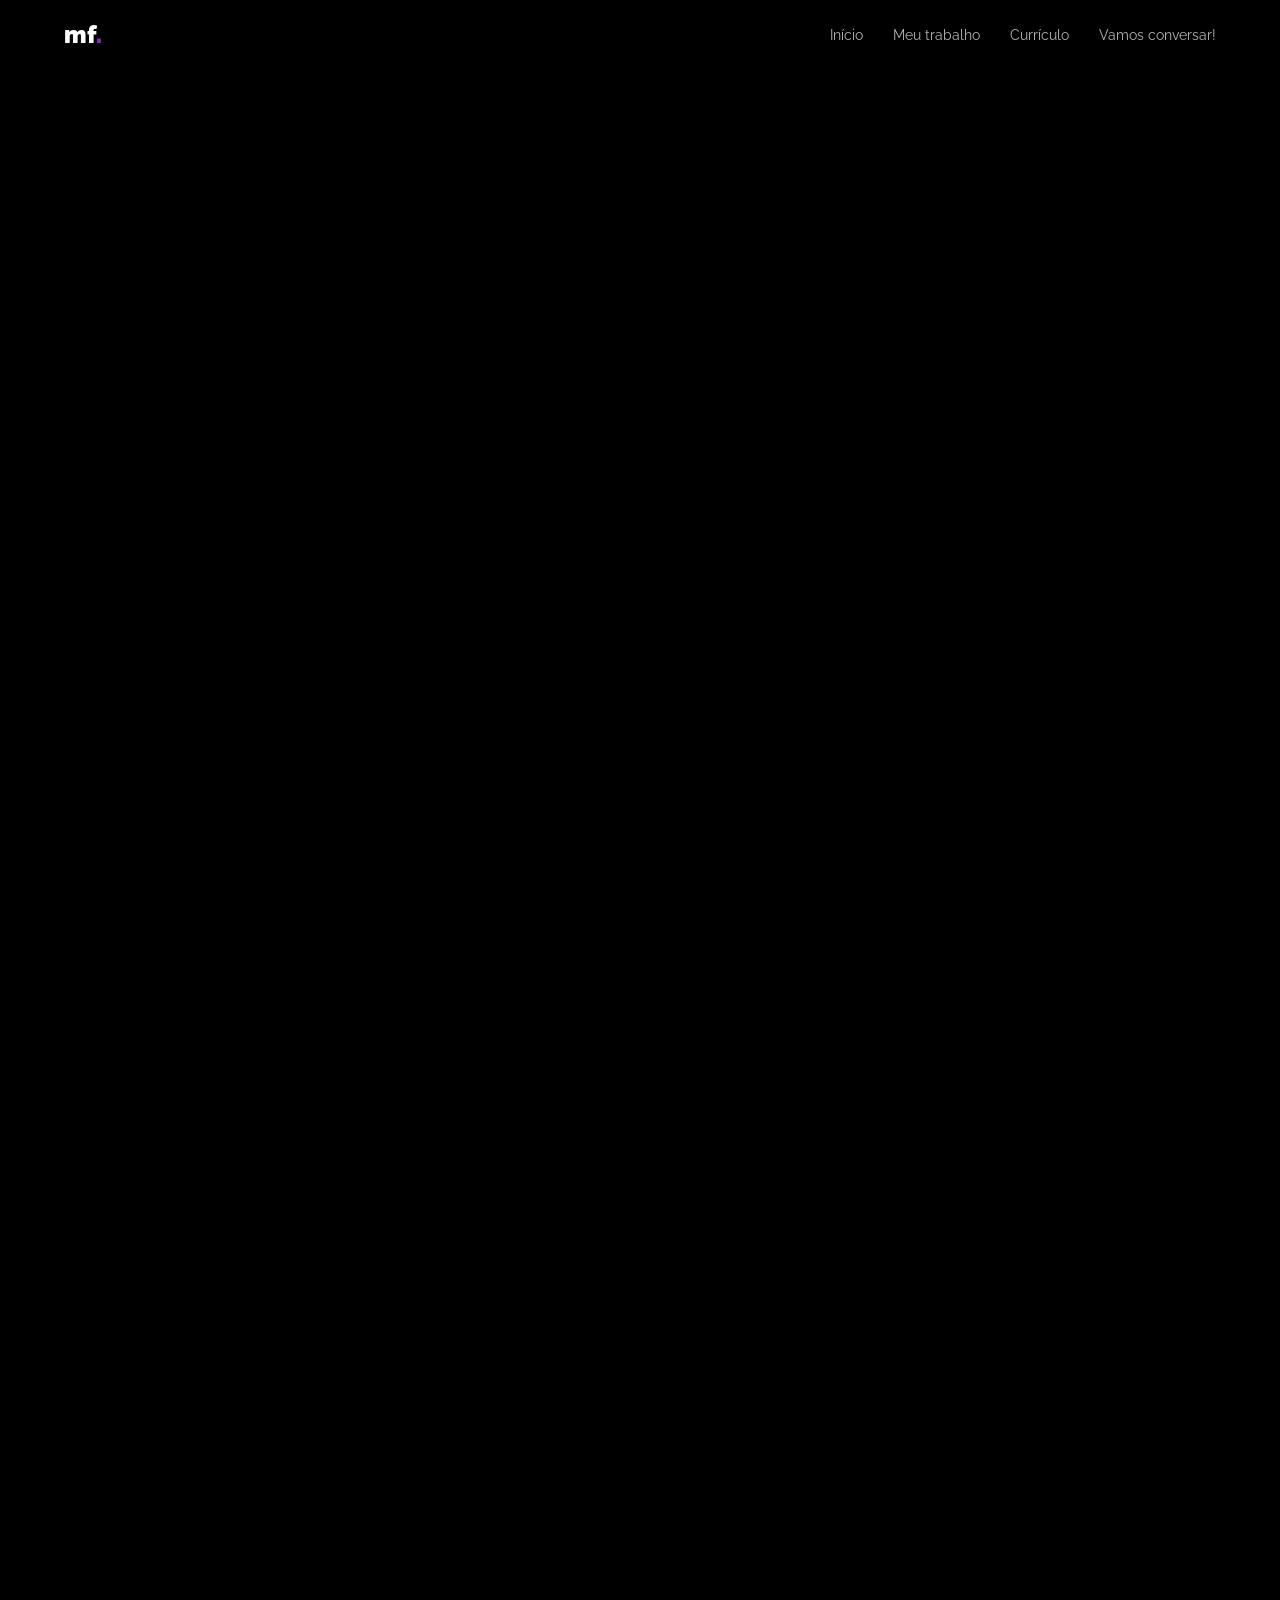
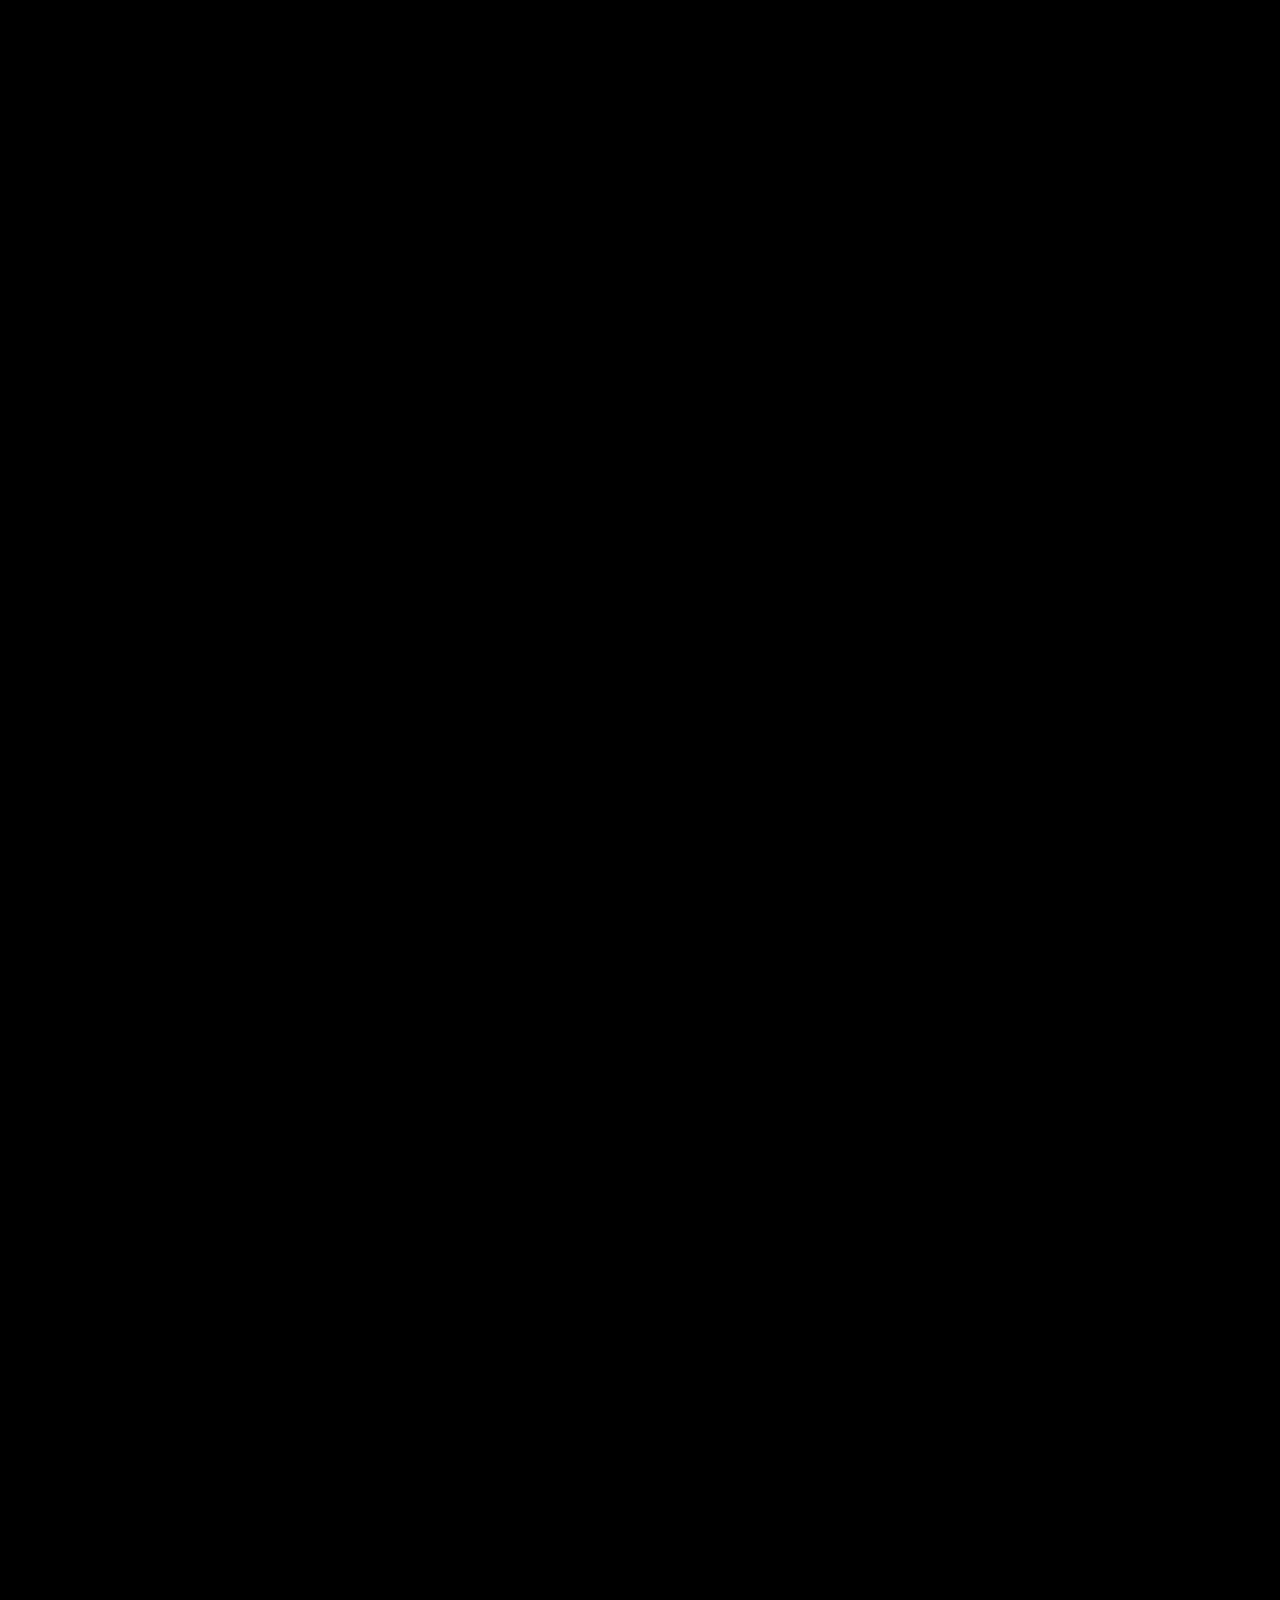
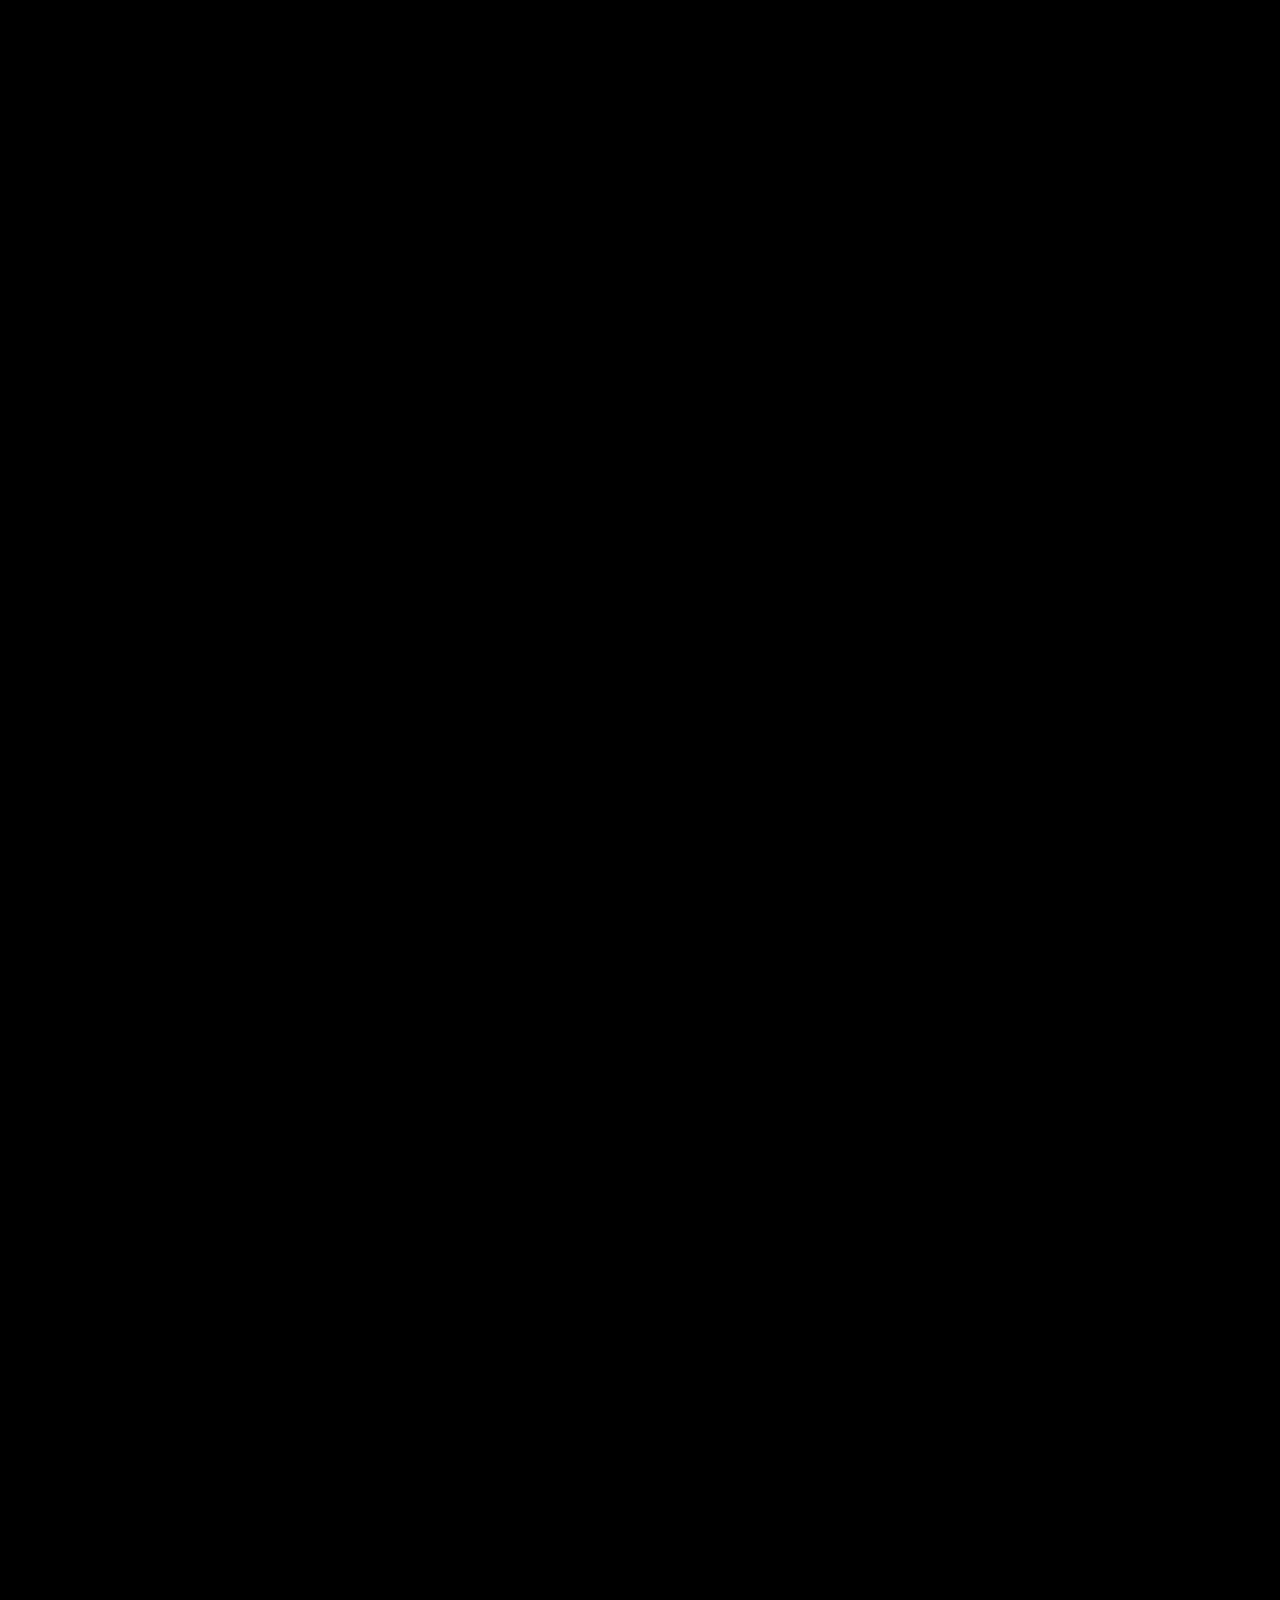
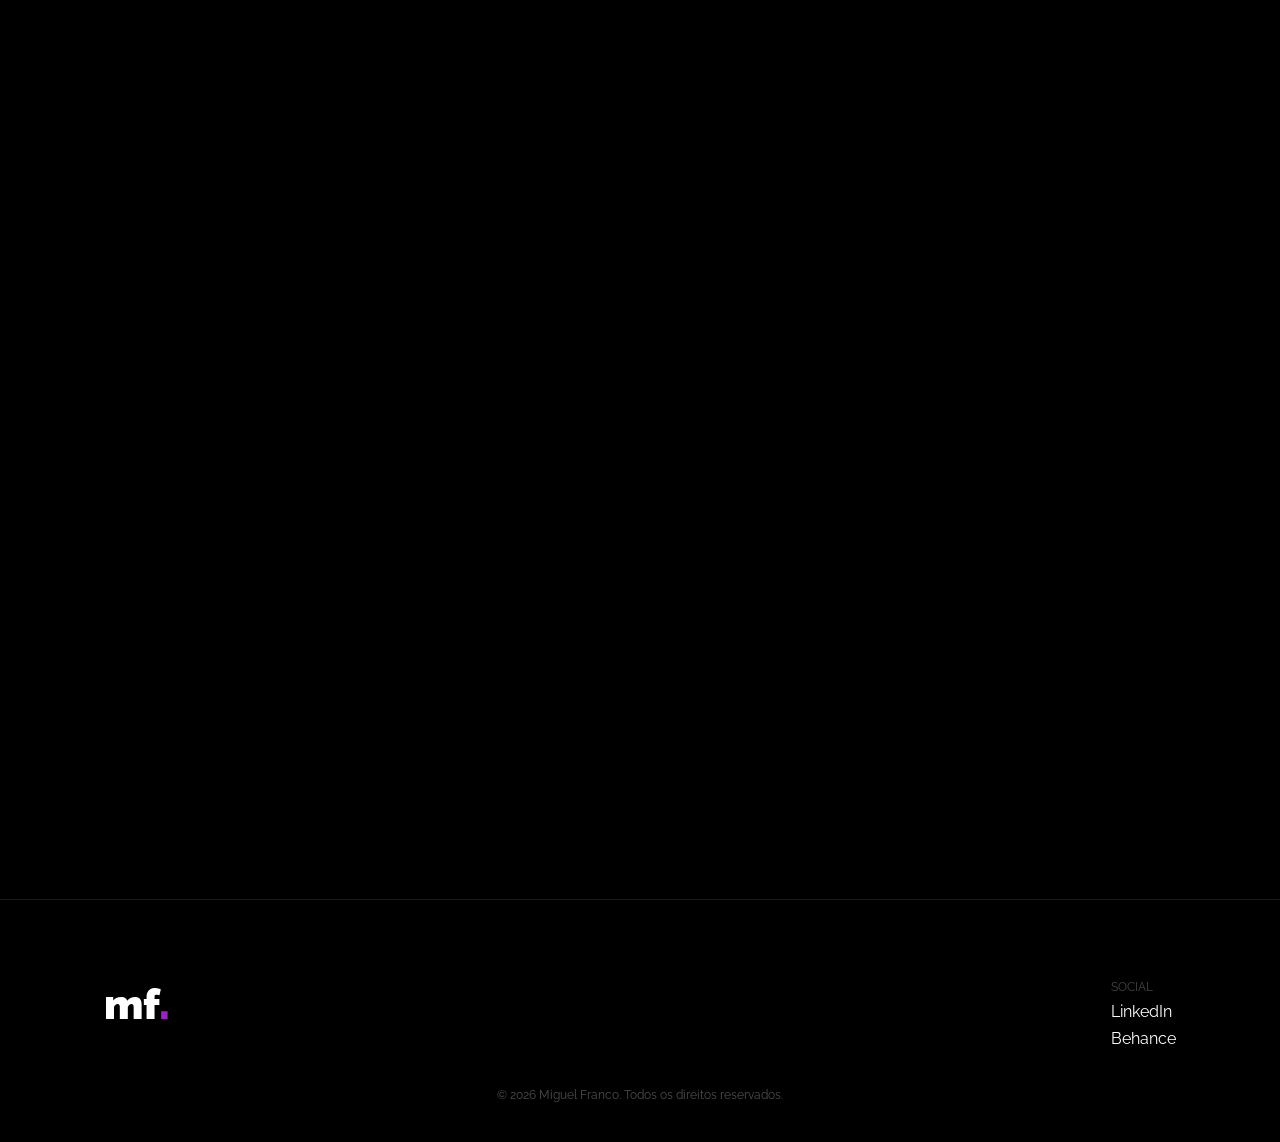
==== commit 68d91f77: "Teste de atualização" ====
--- a/index.html
+++ b/index.html
@@ -5,55 +5,14 @@
     <meta name="viewport" content="width=device-width, initial-scale=1.0">
     <title>Miguel Franco | Product Designer</title>
     <link rel="stylesheet" href="style.css">
-    <link href="https://fonts.googleapis.com/css2?family=Inter:wght@400;500;700;900&display=swap" rel="stylesheet">
+   
     <script src="https://unpkg.com/lucide@latest"></script>
 
-    <style>
-        .modal-fullscreen {
-            position: fixed;
-            top: 0;
-            left: 0;
-            width: 100%;
-            height: 100%;
-            background-color: #0a0a0a;
-            z-index: 9999;
-            display: none;
-            overflow-y: auto;
-            color: white;
-            padding: 60px 5%;
-        }
-
-        .modal-fullscreen.active { display: block; }
-
-        .close-modal-btn {
-            position: fixed;
-            top: 20px;
-            right: 30px;
-            background: none;
-            border: none;
-            color: white;
-            font-size: 50px;
-            font-weight: 300;
-            cursor: pointer;
-            z-index: 10000;
-            line-height: 1;
-        }
-
-        .modal-body-content {
-            max-width: 1000px;
-            margin: 0 auto;
-        }
-
-        body.no-scroll { overflow: hidden; }
-    </style>
+
 </head>
 
 <body>
 
- <div id="projectModal" class="modal-fullscreen">
-    <button class="close-modal-btn" onclick="fecharProjeto()">&times;</button>
-    <div class="modal-body-content" id="modalContent"></div>
- </div>
 
  <nav class="navbar">
     <div class="logo">mf<span>.</span></div>
@@ -85,9 +44,11 @@
             </div>
 
             <div class="hero-right">
-                <div class="hand-doodle">
-                    <img src="img/video.mp4" alt="Mão acenando">
-                </div>
+                           <div class="hand-doodle">
+    <video autoplay loop muted playsinline alt="Mão acenando">
+        <source src="img/video.mp4" type="video/mp4">
+      
+    </video>
                 <div class="quick-contact">
                     <p>Vamos conversar!</p>
                     <div class="email-box">Francomiguel79a@gmail.com</div>
@@ -104,117 +65,95 @@
             </div>
         </section>
 
-        <section id="work" class="work-section">
-            <h2 class="work-title reveal">PROJETOS</h2>
-
-            <div class="project-card reveal">
-                <div class="project-text">
-                    <h3>Projeto desenvolvido para cliente de um site elegante  de serviços esteticos ,<span class="highlight-yellow"> design moderno e efeciente feito de maneira organica
-
-                    </span>.</h3>
-                    <p class="project-sub">Mobile Empresas APAP</p>
-                    <a href="javascript:void(0)" class="btn-project" style="--current-accent: #c3b49c;" onclick="abrirProjeto('projeto1')">
-                        <span>Ver projeto</span>
-                        <span class="underline"></span>
-                    </a>
-                </div>
-                <div class="project-visual" onclick="abrirProjeto('projeto1')">
-                    <img src="img/img.png" alt="Projeto 1">
-                    <div class="project-overlay">
-                        <span class="btn-veja-mais">Veja mais</span>
-                    </div>
-                </div>
-            </div>
-
-            <div class="project-card reverse reveal">
-                <div class="project-text">
-                    <h3>Projeto desnevolvido para serrsalheria com foco e modenridade ee efeciencia <span class="highlight-purple">, laudantium quaerat iste corrupti dolorum ab voluptatem quas accusamus mollitia eum, repellendus, cum officiis explicabo illo?</span> para os clientes.</h3>
-                    <p class="project-sub">Data Annotation Platform</p>
-                    <a href="javascript:void(0)" class="btn-project" style="--current-accent: #ffffff;" onclick="abrirProjeto('projeto2')">
-                        <span>Ver projeto</span>
-                        <span class="underline"></span>
-                    </a>
-                </div>
-                <div class="project-visual" onclick="abrirProjeto('projeto2')">
-                    <img src="img/image.png" alt="Projeto 2">
-                    <div class="project-overlay">
-                        <span class="btn-veja-mais">Veja mais</span>
-                    </div>
-                </div>
-            </div>
-
-            <div class="project-card reveal">
-                <div class="project-text">
-                    <h3>Lorem ipsum dolor sit amet consectetur adipisicing elit. Aspernatur sit esse repudiandae qui  <span class="highlight-green">, laudantium quaerat iste corrupti dolorum </span>lorem spmis.</h3>
-                    <p class="project-sub">Crecer Mobile</p>
-                    <a href="javascript:void(0)" class="btn-project" style="--current-accent: #00ffa3;" onclick="abrirProjeto('projeto3')">
-                        <span>Ver projeto</span>
-                        <span class="underline"></span>
-                    </a>
-                </div>
-                <div class="project-visual" onclick="abrirProjeto('projeto3')">
-                    <img src="img/Apresentaçaosite.jpg" alt="Projeto 3">
-                    <div class="project-overlay">
-                        <span class="btn-veja-mais">Veja mais</span>
-                    </div>
-                </div>
-            </div>
-
-            <div class="project-card reverse reveal">
-                <div class="project-text">
-                    <h3>Lorem ipsum dolor sit amet consectetur adipisicing elit. <span class="highlight-orange">insurtech americana</span>,orem ipsum dolor sit amet consectetur adipisicing elit..</h3>
-                    <p class="project-sub">Insurtech Platform</p>
-                    <a href="javascript:void(0)" class="btn-project" style="--current-accent: #dab892;" onclick="abrirProjeto('projeto4')">
-                        <span>Ver projeto</span>
-                        <span class="underline"></span>
-                    </a>
-                </div>
-                <div class="project-visual" onclick="abrirProjeto('projeto4')">
-                    <img src="img/Apresentaçaosite.jpg" alt="Projeto 4">
-                    <div class="project-overlay">
-                        <span class="btn-veja-mais">Veja mais</span>
-                    </div>
-                </div>
-            </div>
-        </section>
-
-        <section class="proof-section reveal">
-            <h2 class="proof-title">Ferramentas</h2>
-            <div class="proof-grid">
-                <div class="proof-card">
-                    <div class="proof-icon-box"><img src="https://skillicons.dev/icons?i=js" alt="JS"></div>
-                    <div class="proof-info"><h4>JavaScript</h4></div>
-                </div>
-                <div class="proof-card">
-                    <div class="proof-icon-box"><img src="https://skillicons.dev/icons?i=html" alt="HTML"></div>
-                    <div class="proof-info"><h4>HTML</h4></div>
-                </div>
-                <div class="proof-card">
-                    <div class="proof-icon-box"><img src="https://skillicons.dev/icons?i=css" alt="CSS"></div>
-                    <div class="proof-info"><h4>CSS</h4></div>
-                </div>
-                <div class="proof-card">
-                    <div class="proof-icon-box"><img src="https://skillicons.dev/icons?i=figma" alt="Figma"></div>
-                    <div class="proof-info"><h4>Figma</h4></div>
-                </div>
-                <div class="proof-card">
-                    <div class="proof-icon-box"><img src="https://skillicons.dev/icons?i=ps" alt="Photoshop"></div>
-                    <div class="proof-info"><h4>Photoshop</h4></div>
-                </div>
-                <div class="proof-card">
-                    <div class="proof-icon-box"><img src="https://skillicons.dev/icons?i=ai" alt="Illustrator"></div>
-                    <div class="proof-info"><h4>Illustrator</h4></div>
-                </div>
-                <div class="proof-card">
-                    <div class="proof-icon-box"><img src="https://skillicons.dev/icons?i=github" alt="GitHub"></div>
-                    <div class="proof-info"><h4>GitHub</h4></div>
-                </div>
-                <div class="proof-card">
-                    <div class="proof-icon-box"><img src="https://skillicons.dev/icons?i=bootstrap" alt="Bootstrap"></div>
-                    <div class="proof-info"><h4>Bootstrap</h4></div>
-                </div>
-            </div>
-        </section>
+      <section id="work" class="work-section">
+    <h2 class="work-title reveal">PROJETOS</h2>
+
+    <div class="project-card reveal">
+        <div class="project-text">
+            <h3>Desenvolvimento de interface para serviços de estética, unindo <span class="highlight-yellow">design moderno e navegação intuitiva.</span> </span></h3>
+            <p class="project-sub">Projeto Isabeuty</p>
+            <a href="pj1.html" class="btn-project" style="--current-accent: #c3b49c;">
+                <span>Ver projeto</span>
+                <span class="underline"></span>
+            </a>
+        </div>
+        <div class="project-visual">
+            <a href="pj1.html" style="text-decoration: none; color: inherit; display: block; height: 100%;">
+                <img src="img/pj1.jpg" alt="Projeto 1">
+                <div class="project-overlay">
+                    <span class="btn-veja-mais">Veja mais</span>
+                </div>
+            </a>
+        </div>
+    </div>
+
+
+
+
+
+
+
+
+
+
+
+    <div class="project-card reverse reveal">
+        <div class="project-text">
+            <h3>Site desenvolvido para empresa de serralheria TMA, <span class="highlight-purple"> projetado com Interface moderna e eficiente. </span></h3>
+            <p class="project-sub">TMA serralheria </p>          
+            <a href="pj2.html" class="btn-project" style="--current-accent: #ffffff;">
+                <span>Ver projeto</span>
+                <span class="underline"></span>
+            </a>
+        </div>
+        <div class="project-visual">
+            <a href="pj2.html" style="text-decoration: none; color: inherit; display: block; height: 100%;">
+                <img src="img/pj2.jpg" alt="Projeto 2">
+                <div class="project-overlay">
+                    <span class="btn-veja-mais">Veja mais</span>
+                </div>
+            </a>
+        </div>
+    </div>
+
+
+
+
+
+
+
+
+
+
+
+    <div class="project-card reveal">
+        <div class="project-text">
+            <h3>projeto para futura construtora <span class="highlight-green">, site funcional com desing elegante </span></h3>
+            <p class="project-sub">VANP </p>
+            <a href="pj3.html" class="btn-project" style="--current-accent: #00ffa3;">
+                <span>Ver projeto</span>
+                <span class="underline"></span>
+            </a>
+        </div>
+        <div class="project-visual">
+            <a href="pj3.html" style="text-decoration: none; color: inherit; display: block; height: 100%;">
+                <img src="img/pj3.jpg" alt="Projeto 3">
+                <div class="project-overlay">
+                    <span class="btn-veja-mais">Veja mais</span>
+                </div>
+            </a>
+        </div>
+    </div>
+
+
+
+
+
+
+
+
+ 
+</section>
 
         <section id="resume" class="resume-section container reveal">
             <h2>Experiência </h2>
@@ -314,6 +253,50 @@
                         <li>Desenvolvimento de aplicações.</li>
                         <li>Foco em Experiência do Usuário (UX).</li>
                     </ul>
+                </div>
+            </div>
+        </section>
+
+
+
+
+
+
+        
+        <section class="proof-section reveal">
+            <h2 class="proof-title">Ferramentas</h2>
+            <div class="proof-grid">
+                <div class="proof-card">
+                    <div class="proof-icon-box"><img src="https://skillicons.dev/icons?i=js" alt="JS"></div>
+                    <div class="proof-info"><h4>JavaScript</h4></div>
+                </div>
+                <div class="proof-card">
+                    <div class="proof-icon-box"><img src="https://skillicons.dev/icons?i=html" alt="HTML"></div>
+                    <div class="proof-info"><h4>HTML</h4></div>
+                </div>
+                <div class="proof-card">
+                    <div class="proof-icon-box"><img src="https://skillicons.dev/icons?i=css" alt="CSS"></div>
+                    <div class="proof-info"><h4>CSS</h4></div>
+                </div>
+                <div class="proof-card">
+                    <div class="proof-icon-box"><img src="https://skillicons.dev/icons?i=figma" alt="Figma"></div>
+                    <div class="proof-info"><h4>Figma</h4></div>
+                </div>
+                <div class="proof-card">
+                    <div class="proof-icon-box"><img src="https://skillicons.dev/icons?i=ps" alt="Photoshop"></div>
+                    <div class="proof-info"><h4>Photoshop</h4></div>
+                </div>
+                <div class="proof-card">
+                    <div class="proof-icon-box"><img src="https://skillicons.dev/icons?i=ai" alt="Illustrator"></div>
+                    <div class="proof-info"><h4>Illustrator</h4></div>
+                </div>
+                <div class="proof-card">
+                    <div class="proof-icon-box"><img src="https://skillicons.dev/icons?i=github" alt="GitHub"></div>
+                    <div class="proof-info"><h4>GitHub</h4></div>
+                </div>
+                <div class="proof-card">
+                    <div class="proof-icon-box"><img src="https://skillicons.dev/icons?i=bootstrap" alt="Bootstrap"></div>
+                    <div class="proof-info"><h4>Bootstrap</h4></div>
                 </div>
             </div>
         </section>
@@ -336,15 +319,7 @@
             </div>
         </section>
 
-        <section class="others-section reveal">
-            <h2 class="others-title">OUTROS TRABALHOS</h2>
-            <div class="others-grid">
-                <div class="other-item"><div class="other-visual"><img src="img/vanp.png" alt=""></div></div>
-                <div class="other-item"><div class="other-visual"><img src="img/vanp.png" alt=""></div></div>
-                <div class="other-item"><div class="other-visual"><img src="img/Apresentaçaosite.jpg" alt=""></div></div>
-                <div class="other-item"><div class="other-visual"><img src="img/Apresentaçaosite.jpg" alt=""></div></div>
-            </div>
-        </section>
+     
 
         <section id="contact" class="contact-section container reveal">
             <div class="divider-line"></div>
@@ -395,27 +370,8 @@
         const hiddenElements = document.querySelectorAll('.reveal');
         hiddenElements.forEach((el) => observer.observe(el));
 
-        function abrirProjeto(id) {
-            const modal = document.getElementById('projectModal');
-            const content = document.getElementById('modalContent');
-            document.body.classList.add('no-scroll');
-            
-            const projetos = {
-                'projeto1': '<h1>Projeto 1</h1><p>Detalhes do App Bancário Empresarial...</p>',
-                'projeto2': '<h1>Projeto 2</h1><p>Detalhes da Serralheria Dinâmica...</p>',
-                'projeto3': '<h1>Projeto 3</h1><p>Detalhes do App de Seguros e Linguagem Visual...</p>',
-                'projeto4': '<h1>Projeto 4</h1><p>Detalhes da Insurtech Americana...</p>'
-            };
-
-            content.innerHTML = projetos[id] || '<h1>Em breve</h1>';
-            modal.classList.add('active');
-        }
-
-        function fecharProjeto() {
-            const modal = document.getElementById('projectModal');
-            modal.classList.remove('active');
-            document.body.classList.remove('no-scroll');
-        }
+    
+      
 
         function toggleMenu() {
     document.getElementById("navLinks").classList.toggle("active");
--- a/style.css
+++ b/style.css
@@ -1,3 +1,7 @@
+
+@import url('https://fonts.googleapis.com/css2?family=Raleway:ital,wght@0,100..900;1,100..900&display=swap');
+
+
 :root {
     --bg-color: #000000;
     --text-primary: #ffffff;
@@ -6,7 +10,50 @@
     --accent-purple: #8b5cf6;
     --accent-green: #22c55e;
     --accent-orange: #f97316;
-    --font-main: 'Inter', sans-serif;
+    
+    /* DEFINIÇÃO DAS FONTES */
+    --font-main: "Raleway", sans-serif;
+    --font-hero: "Raleway", sans-serif;
+}
+
+* {
+    margin: 0;
+    padding: 0;
+    box-sizing: border-box;
+    scroll-behavior: smooth;
+}
+
+body { 
+    background-color: var(--bg-color);
+    color: var(--text-primary);
+    /* AQUI É ONDE A MÁGICA ACONTECE */
+    font-family: var(--font-main); 
+    overflow-x: hidden;
+}
+
+/* 3. EXCEÇÕES PARA O HERO (Para não quebrar seu design atual) */
+.hero, 
+.hero .name, 
+.hero .badge, 
+.hero .job-container,
+.nav-links a {
+    font-family: var(--font-hero) !important;
+    text-transform: none; /* A Goblin One é toda maiúscula, aqui removemos se necessário */
+}
+
+/* 4. AJUSTE DE LEGIBILIDADE PARA O CURRÍCULO (UX Design!) */
+/* A Goblin One é muito pesada para textos pequenos, use a Inter aqui */
+.resume-list li, 
+.profile-text p, 
+.contact-info, 
+.project-sub,
+.skill-tag {
+    font-family: var(--font-hero) !important;
+    letter-spacing: normal;
+}
+/* 3. Garante que o Hero permaneça com o design de impacto anterior */
+.hero, .hero .name, .hero .badge {
+    font-family: var(--font-hero) !important;
 }
 /* Configuração inicial dos elementos que vão animar */
 .reveal {
@@ -34,7 +81,7 @@
     scroll-behavior: smooth;
 }
 
-body {
+body { 
     background-color: var(--bg-color);
     color: var(--text-primary);
     font-family: var(--font-main);
@@ -565,6 +612,7 @@
     justify-content: space-between; padding: 40px;
     gap: 80px;
     margin-bottom: 80px; border-radius: 20px;
+
     transition: transform 0.4s ease;
 }
 
@@ -587,8 +635,9 @@
 
 .project-sub {
     font-size: 18px;
-    color: #888;
+    color: #726767;
     margin-bottom: 20px;
+ 
 }
 
 /* --- BOTÃO VER PROJETO COM COR DINÂMICA --- */
@@ -620,12 +669,12 @@
 .project-visual {
     flex: 1.2;
     position: relative;
-    height: 350px;
+    height: 350px;  
     border-radius: 20px;
     overflow: hidden;
 }
 
-.project-visual img { width: 100%; height: 100%; object-fit: cover; }
+.project-visual img { width: 100%; height: auto; object-fit: cover; }
 
 .project-overlay {
     position: absolute;
@@ -652,9 +701,42 @@
 
 .project-card:hover .btn-veja-mais { opacity: 1; transform: translateY(0); }
 
-/* CORES DE DESTAQUE */
-.highlight-yellow { color: #ceb6969b; }
-.highlight-purple { color: #d4a5ff; }
+/* CORES DE DESTAQUE          
+
+
+
+
+
+   <section class="others-section reveal">
+            <h2 class="others-title">OUTROS TRABALHOS</h2>
+            <div class="others-grid">
+                <div class="other-item"><div class="other-visual"><img src="img/vanp.png" alt=""></div></div>
+                <div class="other-item"><div class="other-visual"><img src="img/vanp.png" alt=""></div></div>
+                <div class="other-item"><div class="other-visual"><img src="img/Apresentaçaosite.jpg" alt=""></div></div>
+                <div class="other-item"><div class="other-visual"><img src="img/Apresentaçaosite.jpg" alt=""></div></div>
+            </div>
+        </section>
+
+
+
+
+
+
+
+
+
+
+
+
+
+
+
+
+
+
+*/
+.highlight-yellow { color: #c07e58 }
+.highlight-purple { color: #da34f0; }
 .highlight-green  { color: #00ffa3; }
 .highlight-orange { color: #ff8a00; }
    /* tablet */
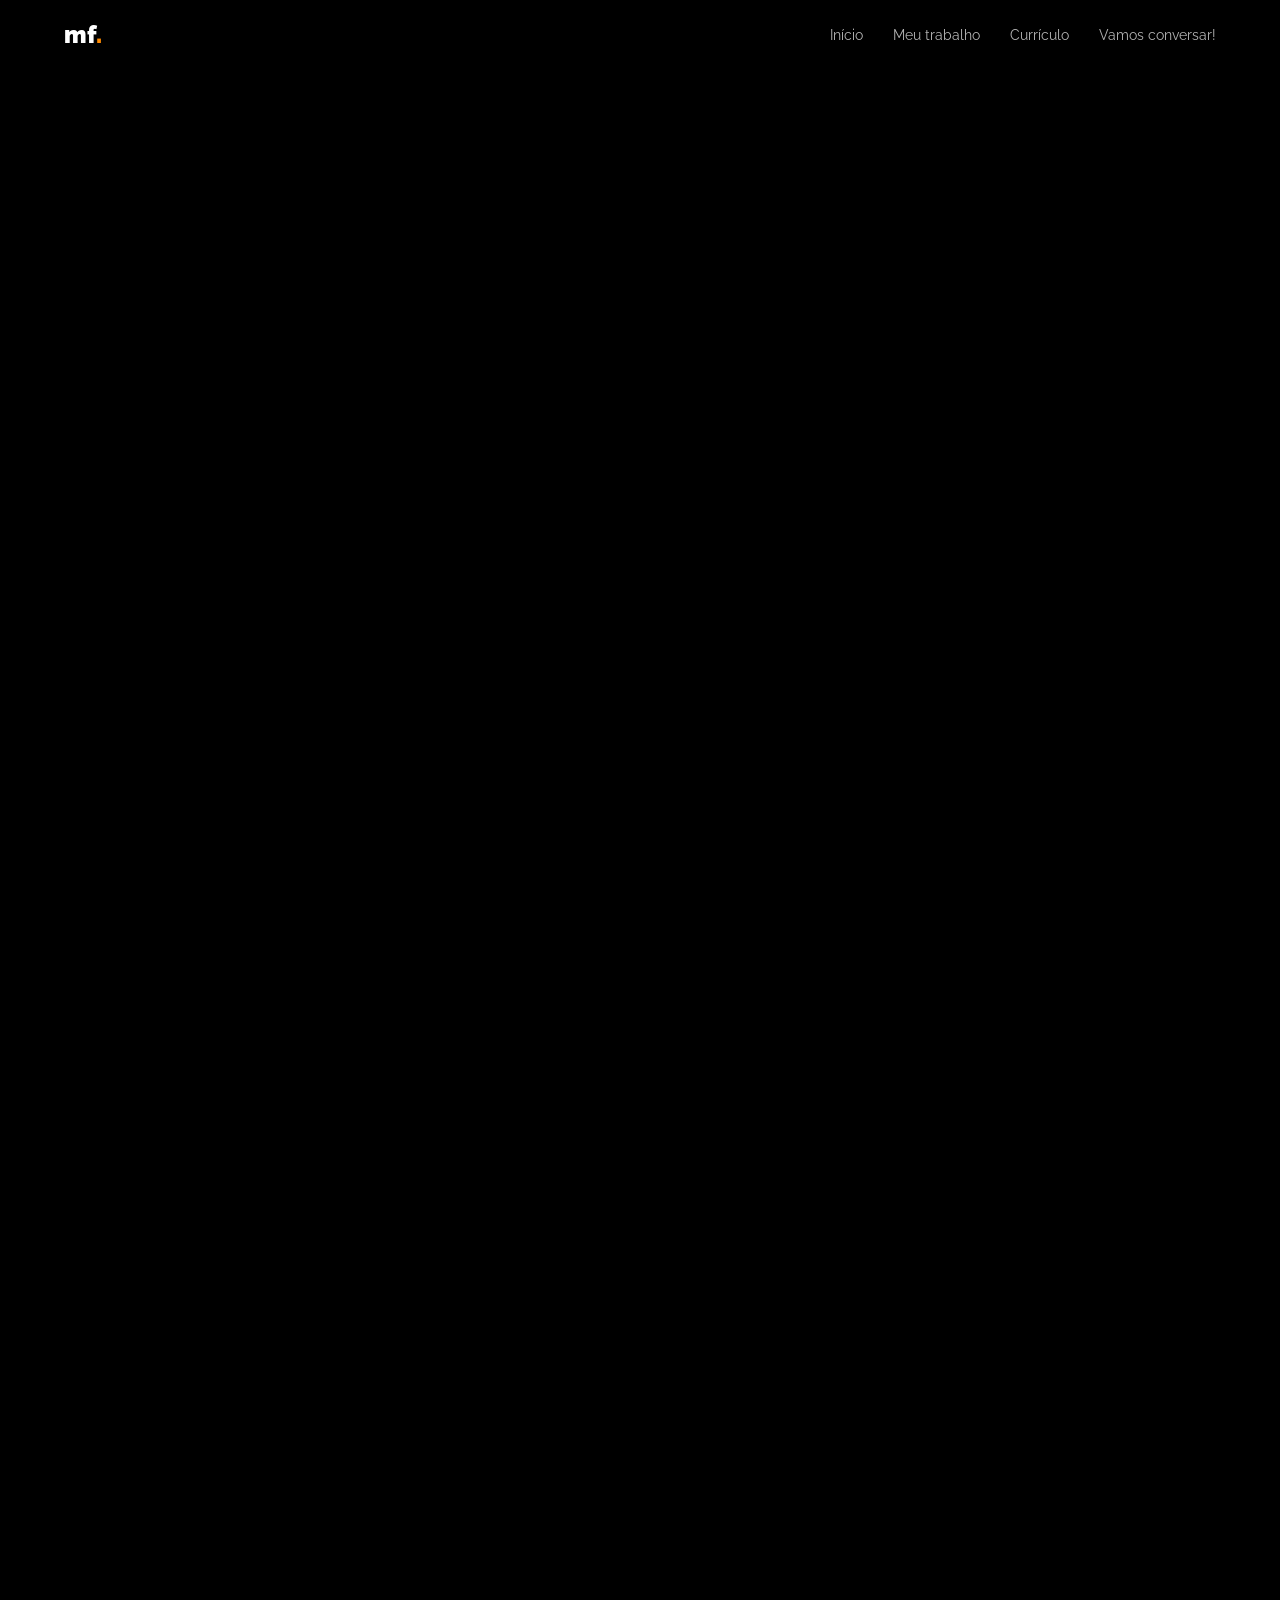
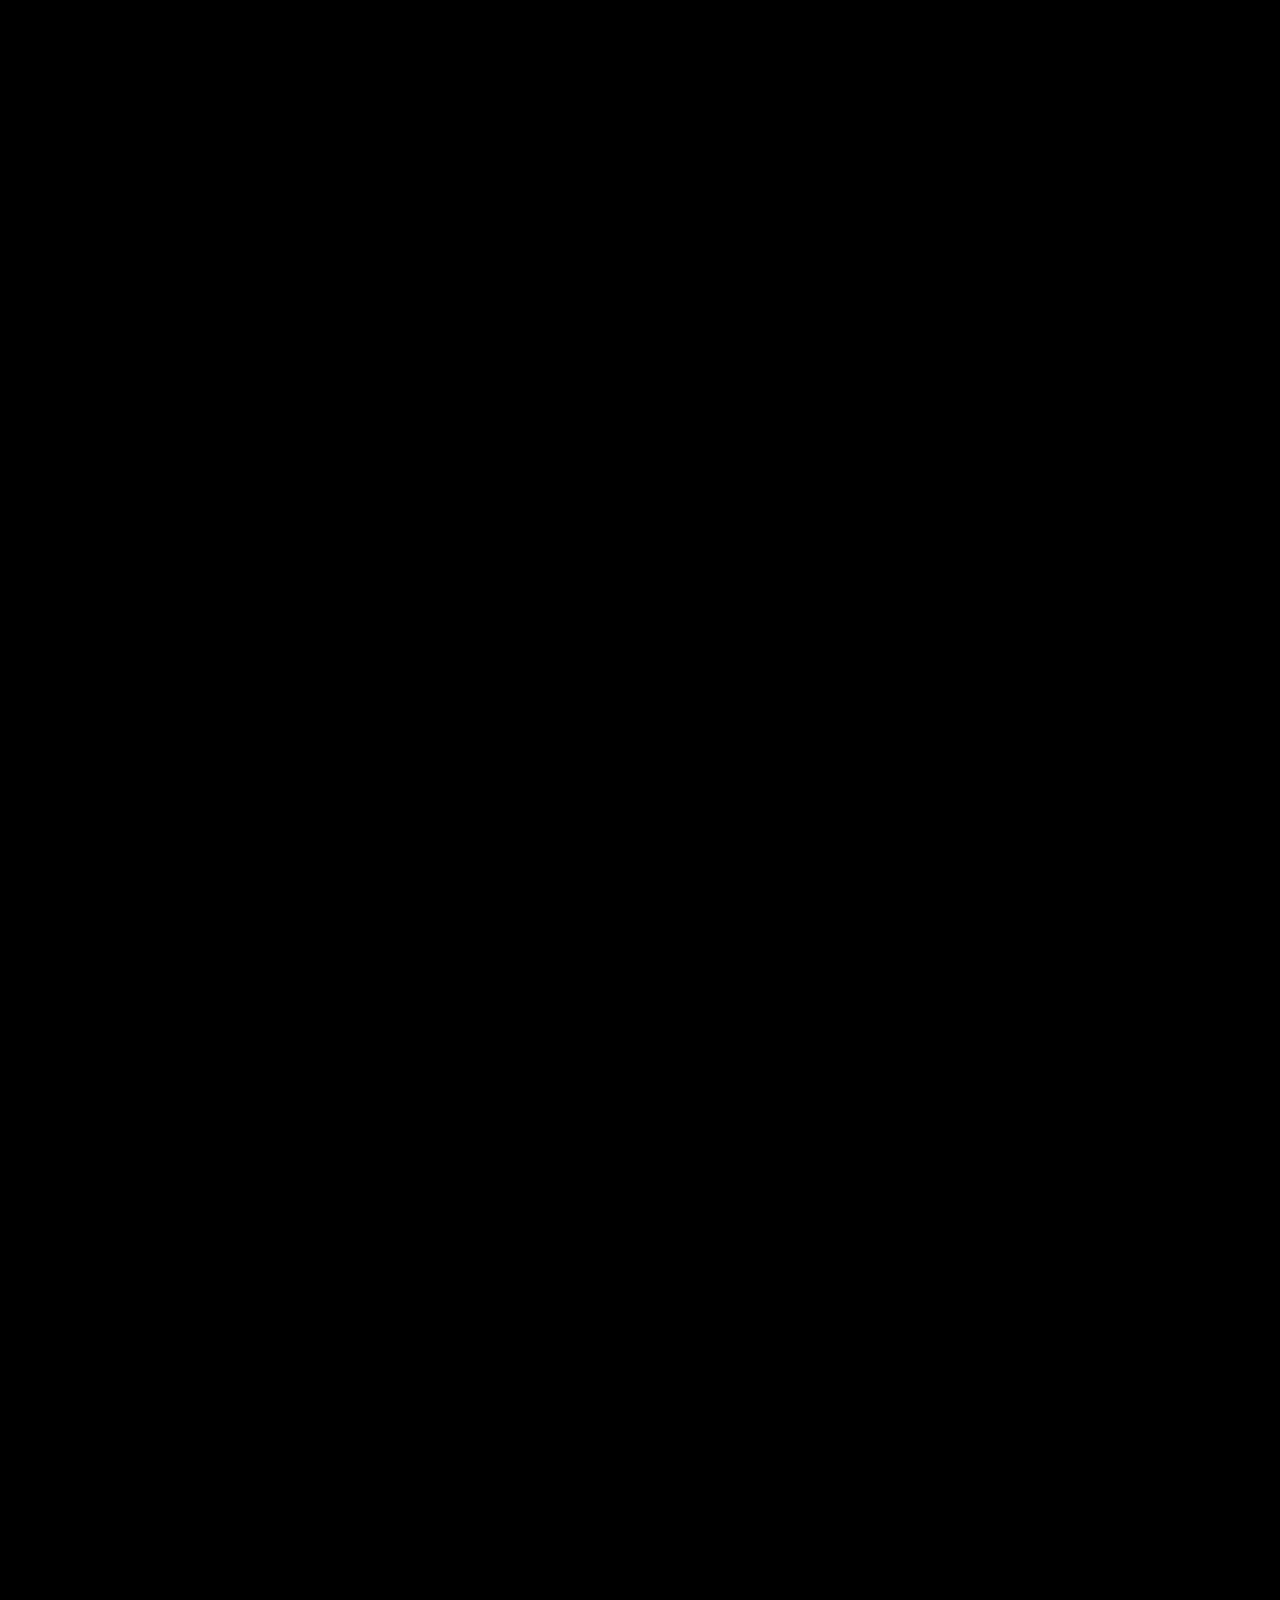
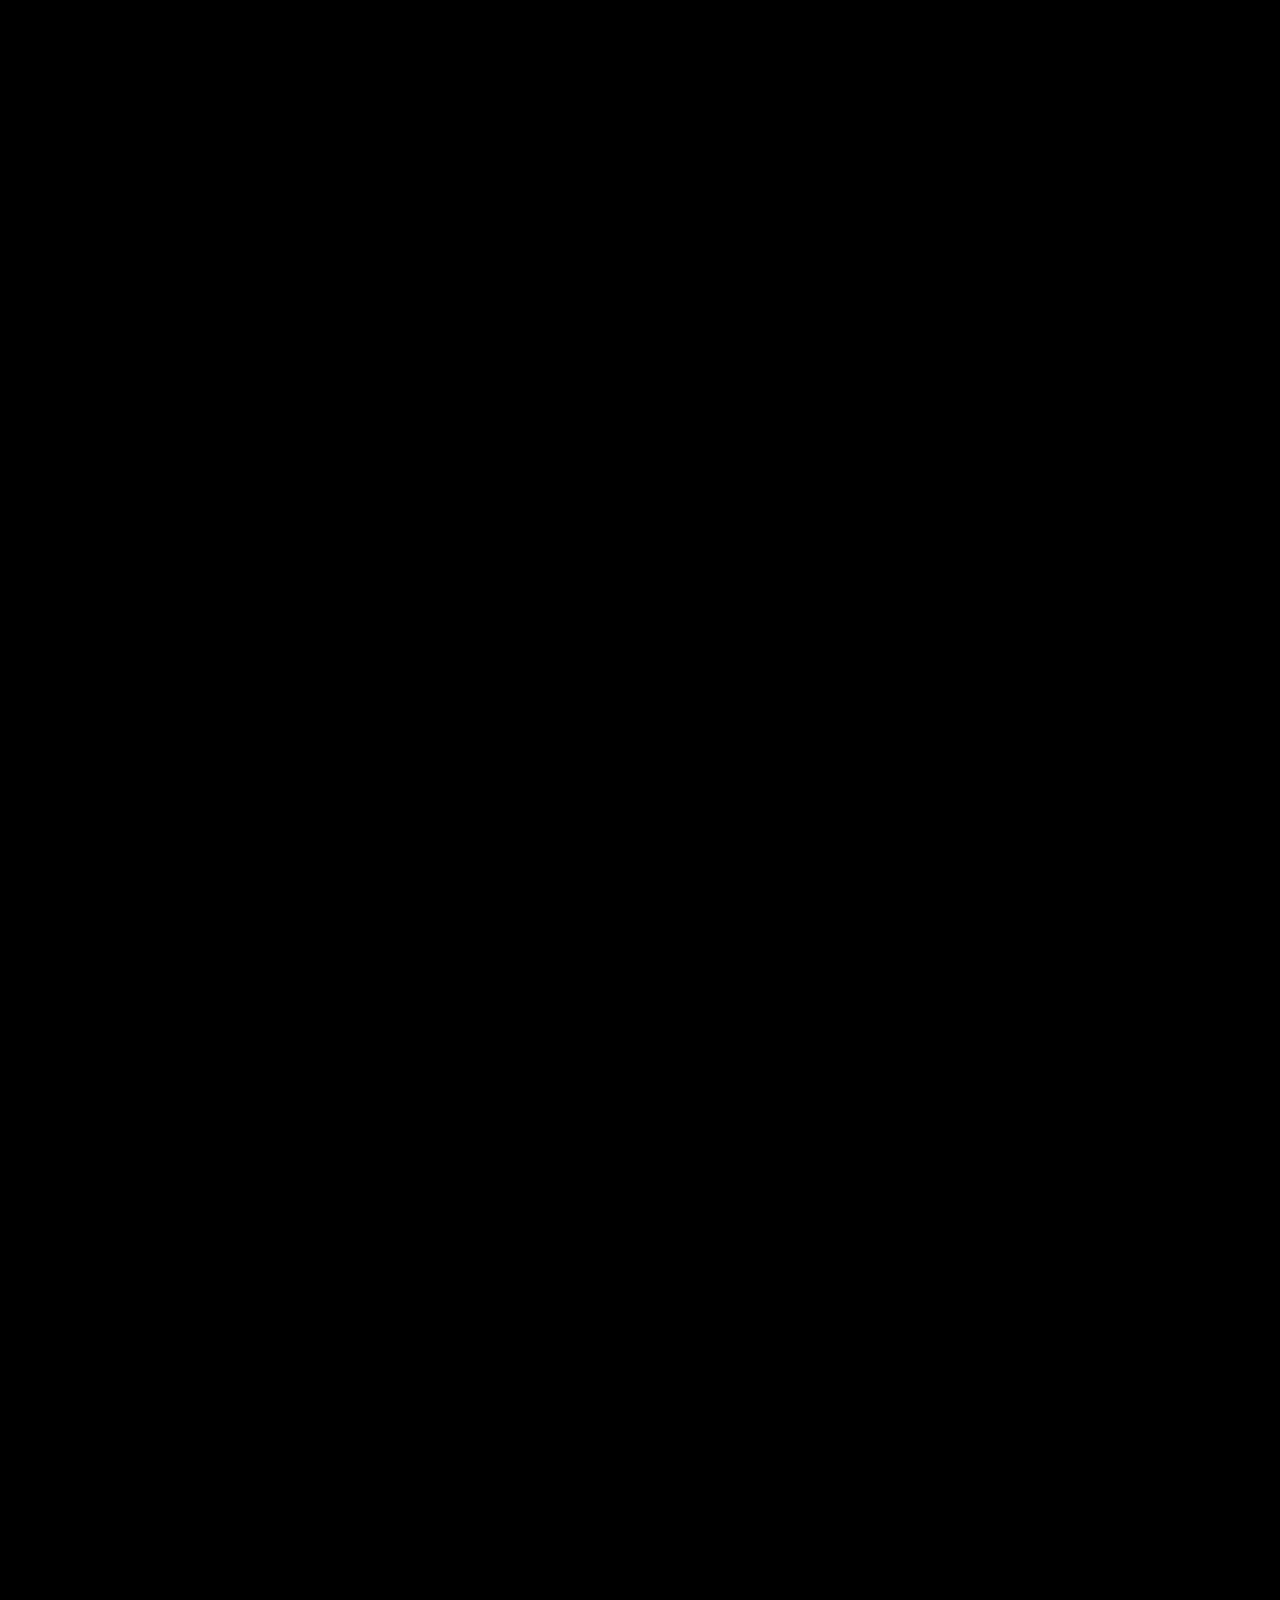
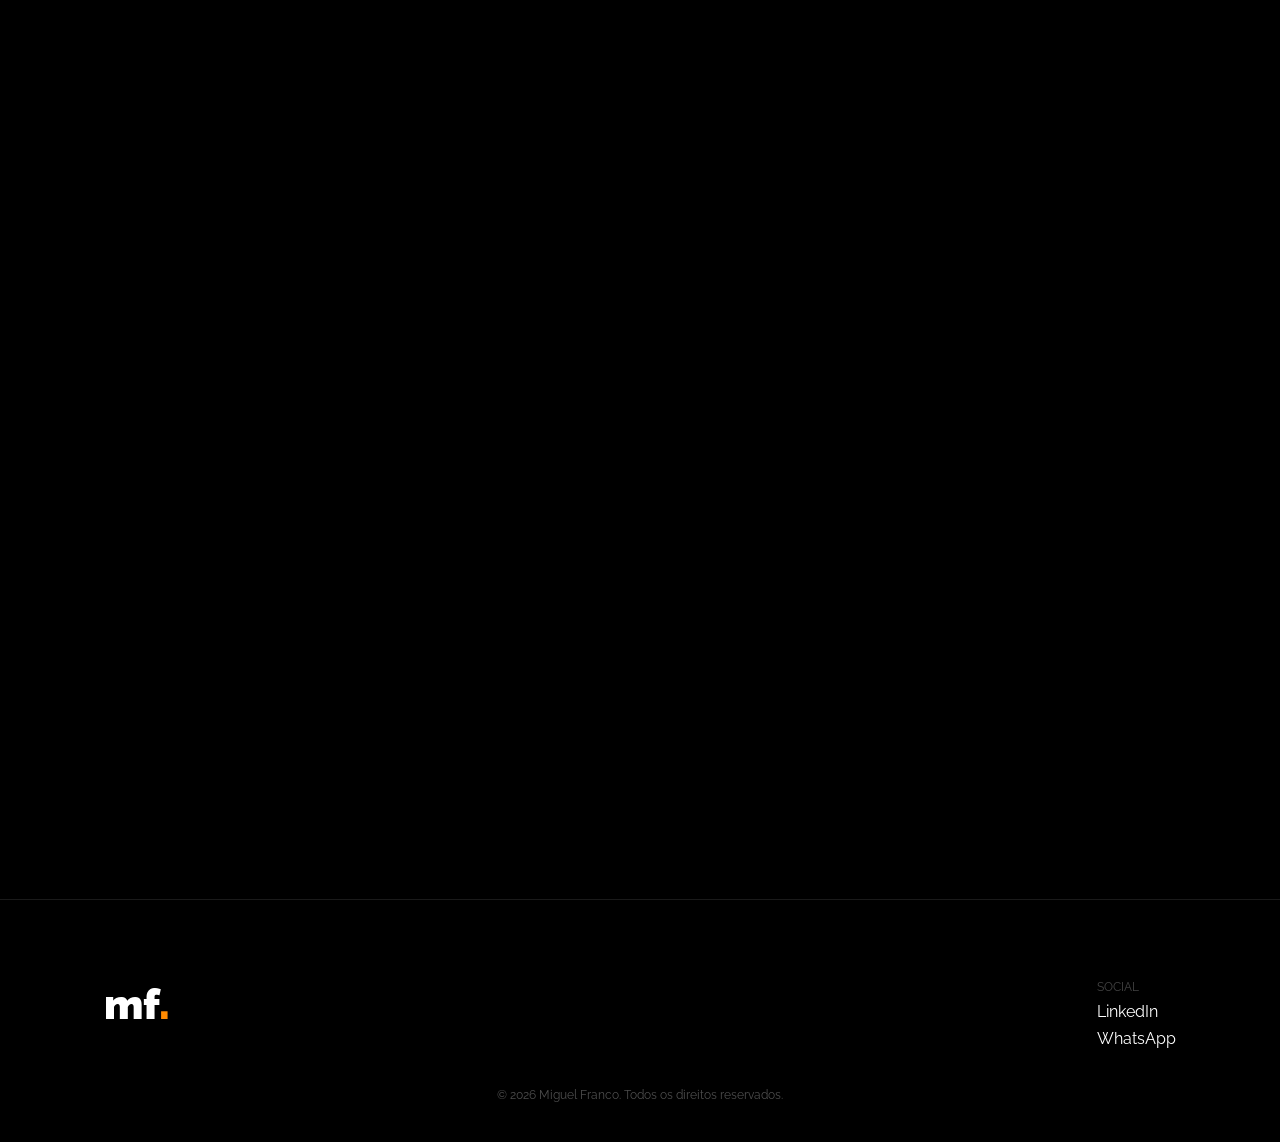
==== commit 4ba79537: "Meu primeiro commit" ====
--- a/index.html
+++ b/index.html
@@ -2,22 +2,18 @@
 <html lang="pt-br">
 <head>
     <meta charset="UTF-8">
-    <meta name="viewport" content="width=device-width, initial-scale=1.0">
+    <meta name="viewport" content="width=device-width, initial-scale=1.0, maximum-scale=1.0, user-scalable=no">
     <title>Miguel Franco | Product Designer</title>
     <link rel="stylesheet" href="style.css">
-   
+    
     <script src="https://unpkg.com/lucide@latest"></script>
-
-
 </head>
 
 <body>
-
 
  <nav class="navbar">
     <div class="logo">mf<span>.</span></div>
 
-    <!-- MENU HAMBURGUER -->
     <div class="hamburger" onclick="toggleMenu()">
         <span></span>
         <span></span>
@@ -44,11 +40,10 @@
             </div>
 
             <div class="hero-right">
-                           <div class="hand-doodle">
-    <video autoplay loop muted playsinline alt="Mão acenando">
-        <source src="img/video.mp4" type="video/mp4">
-      
-    </video>
+                <div class="hand-doodle">
+                    <video autoplay loop muted playsinline webkit-playsinline id="heroVideo">
+                        <source src="img/video.mp4" type="video/mp4">
+                    </video>
                 <div class="quick-contact">
                     <p>Vamos conversar!</p>
                     <div class="email-box">Francomiguel79a@gmail.com</div>
@@ -70,7 +65,7 @@
 
     <div class="project-card reveal">
         <div class="project-text">
-            <h3>Desenvolvimento de interface para serviços de estética, unindo <span class="highlight-yellow">design moderno e navegação intuitiva.</span> </span></h3>
+            <h3>Desenvolvimento de interface para serviços de estética, unindo <span class="highlight-yellow">design moderno e navegação intuitiva.</span> </h3>
             <p class="project-sub">Projeto Isabeuty</p>
             <a href="pj1.html" class="btn-project" style="--current-accent: #c3b49c;">
                 <span>Ver projeto</span>
@@ -87,21 +82,11 @@
         </div>
     </div>
 
-
-
-
-
-
-
-
-
-
-
     <div class="project-card reverse reveal">
         <div class="project-text">
             <h3>Site desenvolvido para empresa de serralheria TMA, <span class="highlight-purple"> projetado com Interface moderna e eficiente. </span></h3>
             <p class="project-sub">TMA serralheria </p>          
-            <a href="pj2.html" class="btn-project" style="--current-accent: #ffffff;">
+            <a href="pj2.html" class="btn-project" style="--current-accent: #c549bb;">
                 <span>Ver projeto</span>
                 <span class="underline"></span>
             </a>
@@ -116,19 +101,9 @@
         </div>
     </div>
 
-
-
-
-
-
-
-
-
-
-
     <div class="project-card reveal">
         <div class="project-text">
-            <h3>projeto para futura construtora <span class="highlight-green">, site funcional com desing elegante </span></h3>
+            <h3>Site desenvolvido para futura construtora,<span class="highlight-green"> projetado com Interface moderna e eficiente. </span></h3>
             <p class="project-sub">VANP </p>
             <a href="pj3.html" class="btn-project" style="--current-accent: #00ffa3;">
                 <span>Ver projeto</span>
@@ -144,15 +119,6 @@
             </a>
         </div>
     </div>
-
-
-
-
-
-
-
-
- 
 </section>
 
         <section id="resume" class="resume-section container reveal">
@@ -176,7 +142,7 @@
                 <span class="resume-label">Perfil</span>
                 <ul class="resume-list">
                     <li>3+ anos de experiência desenhando interfaces e desenvolvendo.</li>
-                    <li>Especializado em Análise e Desenvolvimento de Sistemas e UX/UI Design</em>.</li>
+                    <li>Especializado em Análise e Desenvolvimento de Sistemas e UX/UI Design.</li>
                     <li>Designer focado em resultados e experiência do usuário.</li>
                 </ul>
             </div>
@@ -257,12 +223,6 @@
             </div>
         </section>
 
-
-
-
-
-
-        
         <section class="proof-section reveal">
             <h2 class="proof-title">Ferramentas</h2>
             <div class="proof-grid">
@@ -319,8 +279,6 @@
             </div>
         </section>
 
-     
-
         <section id="contact" class="contact-section container reveal">
             <div class="divider-line"></div>
             <div class="contact-container">
@@ -345,7 +303,7 @@
                 <div class="social-group">
                     <span class="social-label">Social</span>
                     <a href="https://www.linkedin.com/in/miguel-franco-0a8492230" class="social-link" target="_blank">LinkedIn</a>
-                    <a href="#" class="social-link">Behance</a>
+                    <a href="https://wa.me/5511968504974?text=Vamos%20conversar" class="social-link" target="_blank">WhatsApp</a>
                 </div>
             </div>
         </div>
@@ -370,12 +328,21 @@
         const hiddenElements = document.querySelectorAll('.reveal');
         hiddenElements.forEach((el) => observer.observe(el));
 
-    
-      
-
         function toggleMenu() {
-    document.getElementById("navLinks").classList.toggle("active");
-}
+            document.getElementById("navLinks").classList.toggle("active");
+        }
+
+        // Script extra para garantir o play do vídeo em mobile (ignora restrições leves)
+        window.addEventListener('load', function() {
+            var video = document.getElementById('heroVideo');
+            if (video) {
+                video.play().catch(function(error) {
+                    console.log("Autoplay barrado, tentando novamente silencioso...");
+                    video.muted = true;
+                    video.play();
+                });
+            }
+        });
     </script>
 </body>
 </html>
--- a/style.css
+++ b/style.css
@@ -486,7 +486,7 @@
 }
 
 .logo { font-size: 24px; font-weight: 900; }
-.logo span {  color: #9c22c5; }
+.logo span {  color: #ff8a00; }
 .nav-links { display: flex; list-style: none; gap: 30px; }
 .nav-links a { 
     position: relative;
@@ -504,7 +504,7 @@
     bottom: -4px;
     width: 0;
     height: 2px;
-    background: #9c22c5;;
+    background: #fbbf24;;
     transition: width 0.3s ease;
 }
 
@@ -529,7 +529,7 @@
     text-transform: lowercase;
     margin: 20px 0;
 }
-.name span { color: #9c22c5; }
+.name span { color: #fbbf24; }
 
 .job-container {
     display: flex;
@@ -584,7 +584,7 @@
     gap: 10px;
     transition: 0.3s;
 }
-.flecha{color:  #9c22c5; }
+.flecha{color:  #fbbf24; }
 .arrow-container { animation: bounce 2s infinite; }
 @keyframes bounce {
     0%, 20%, 50%, 80%, 100% {transform: translateY(0);}
@@ -928,6 +928,11 @@
         padding: 40px 20px;
     }
 
+    html, body {
+    overflow-x: hidden;
+    width: 100%;
+    position: relative; 
+}
     .proof-title {
         
         font-size: 32px;
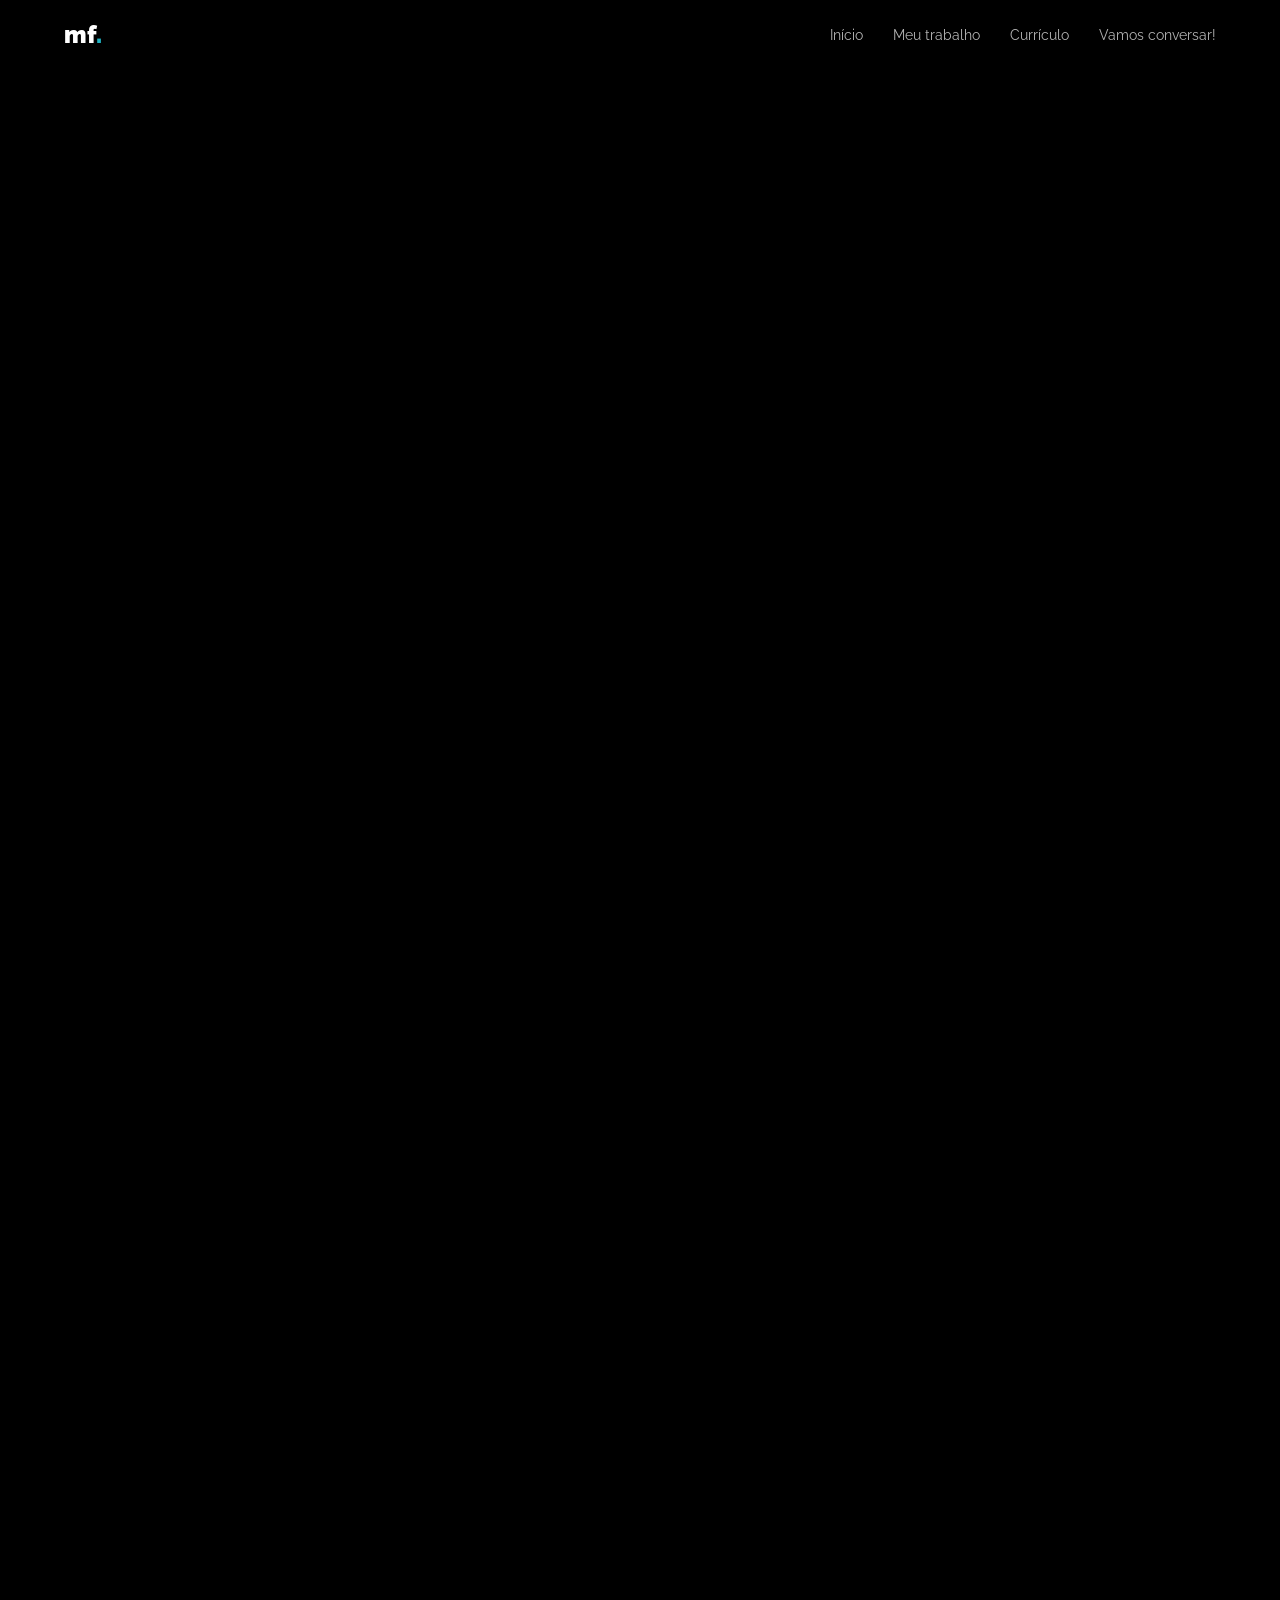
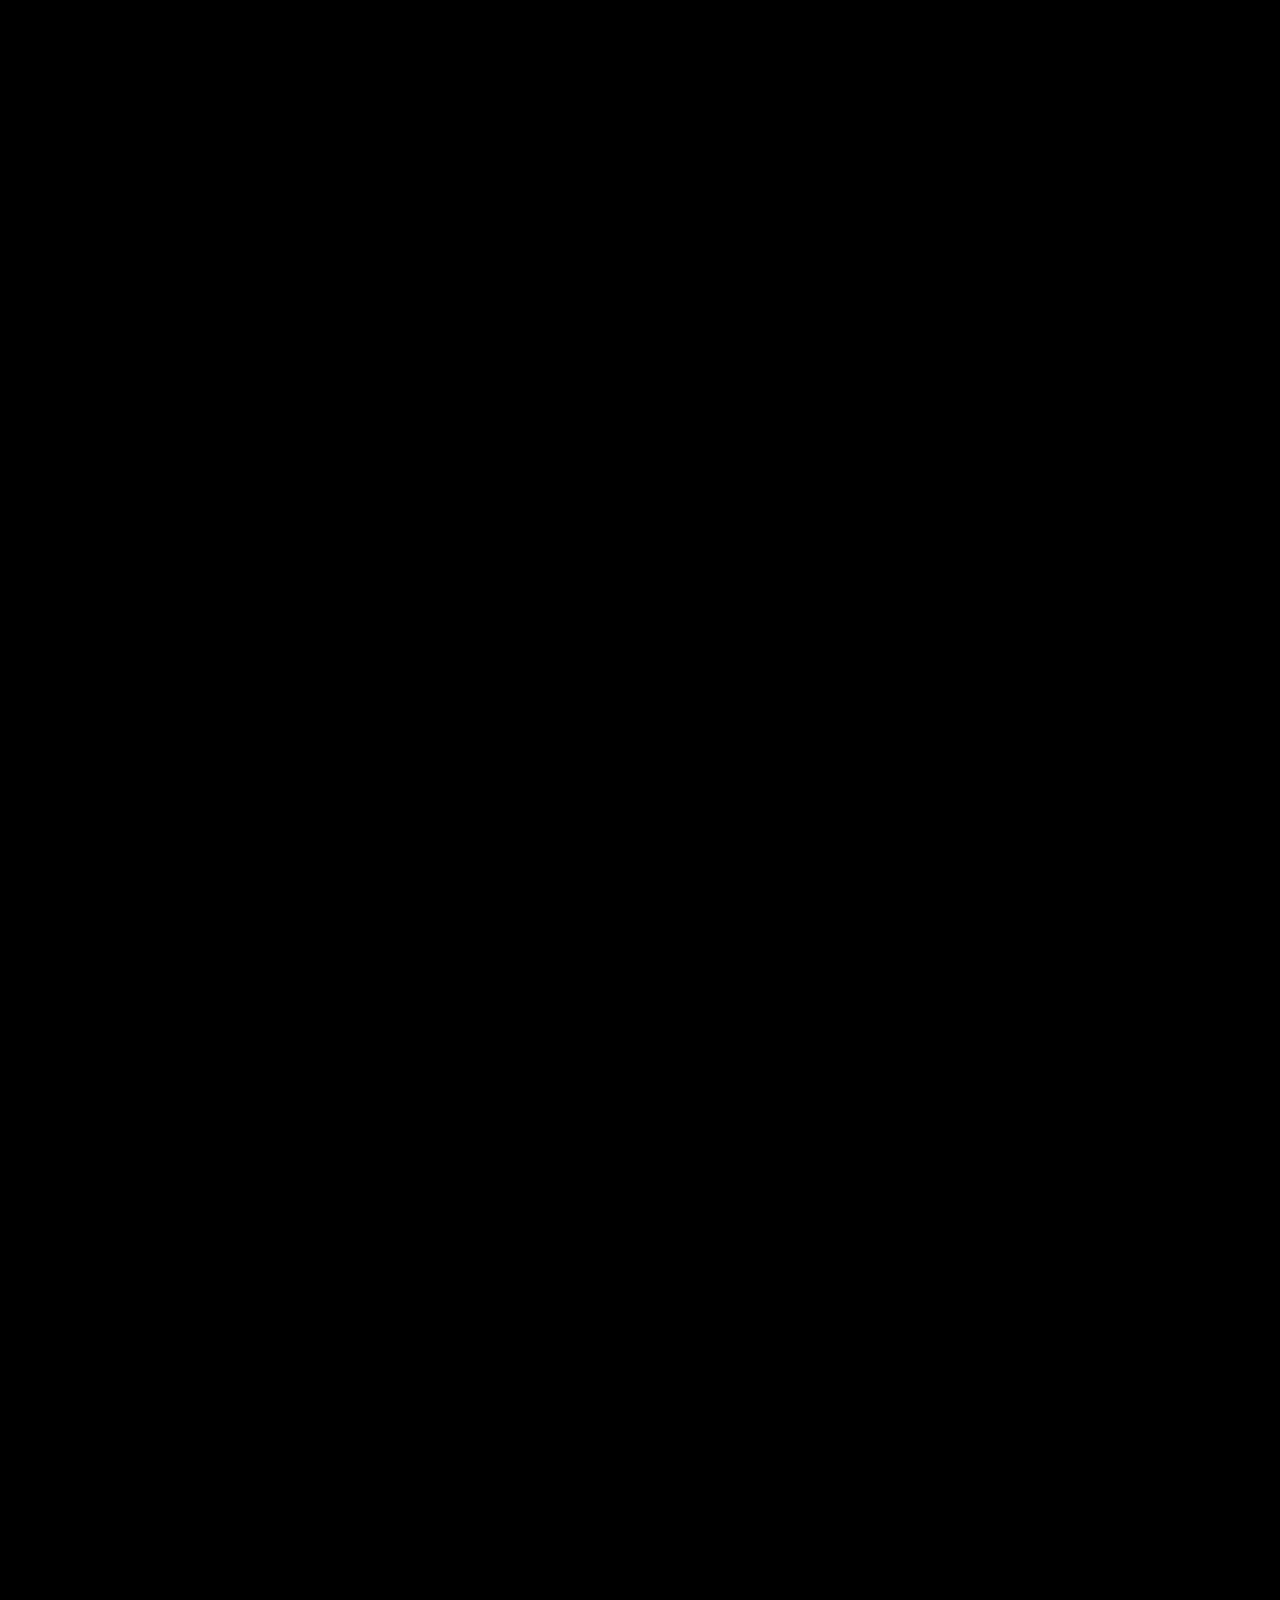
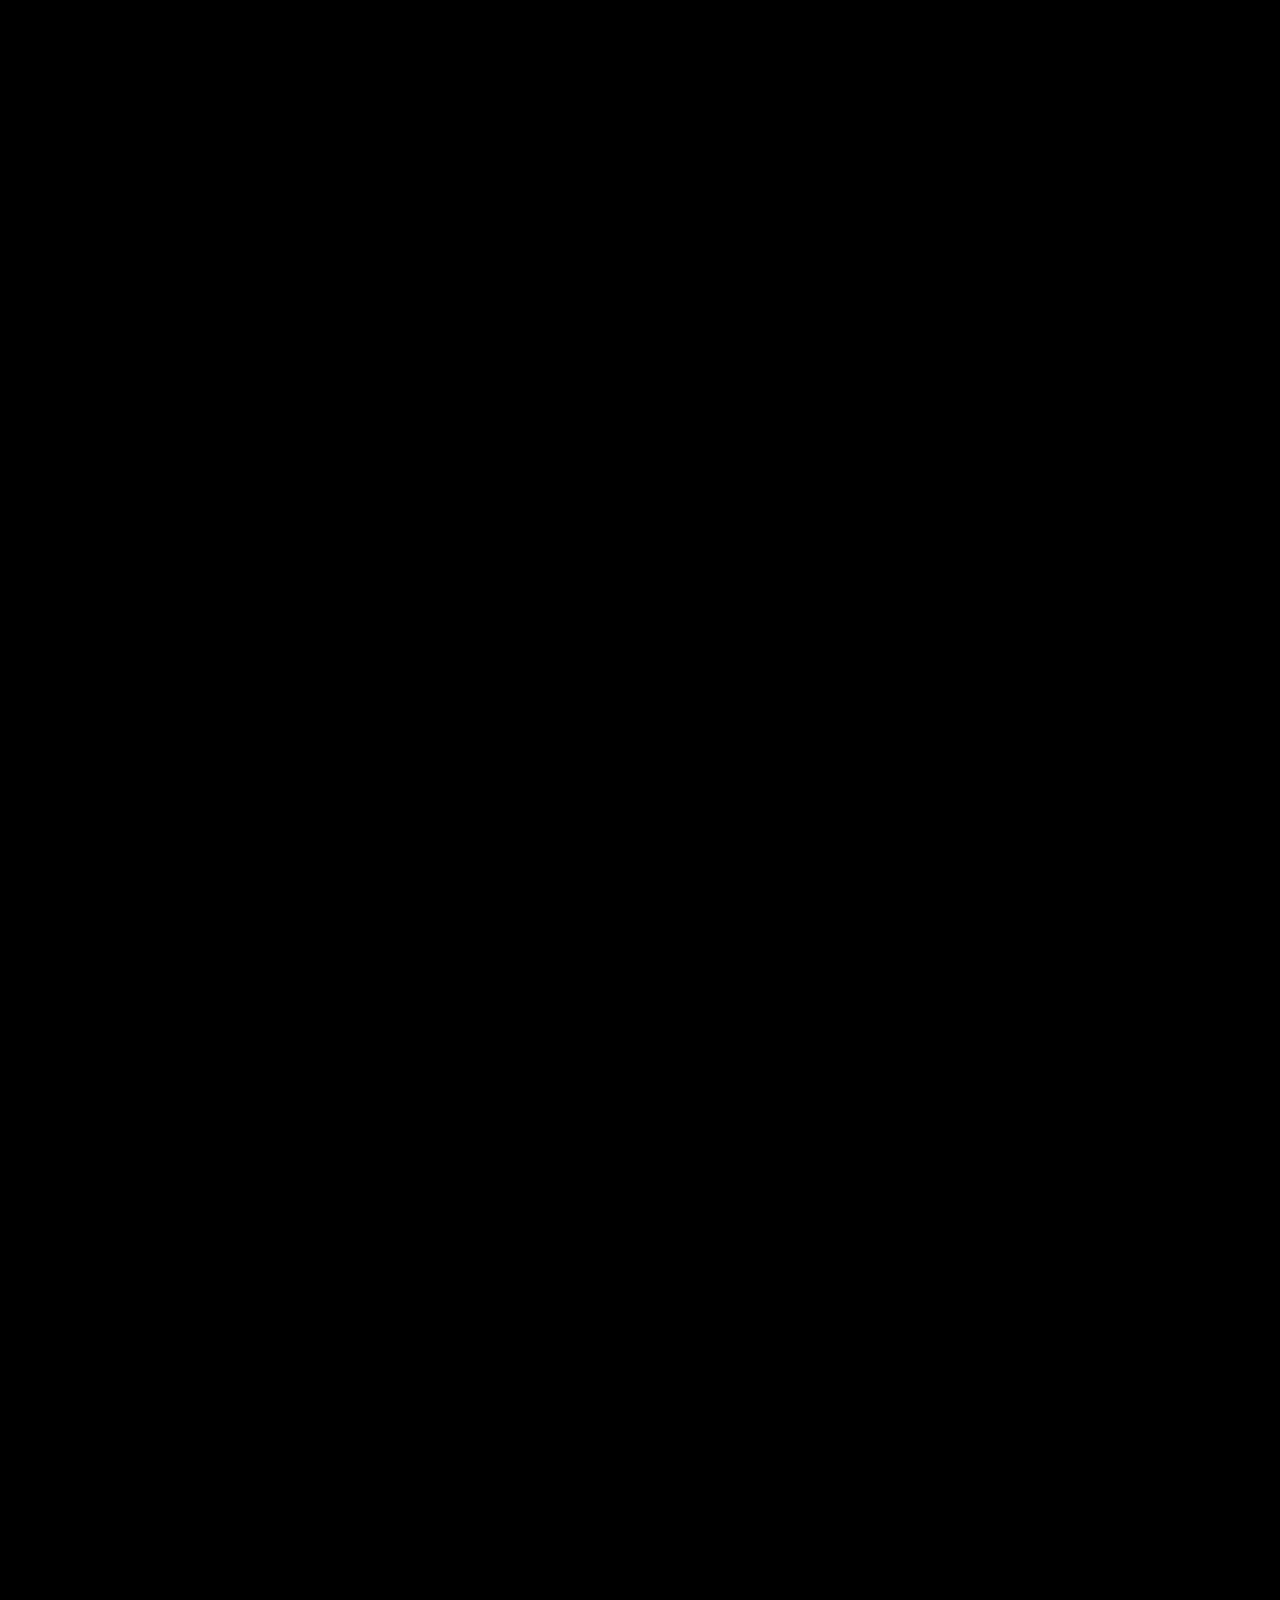
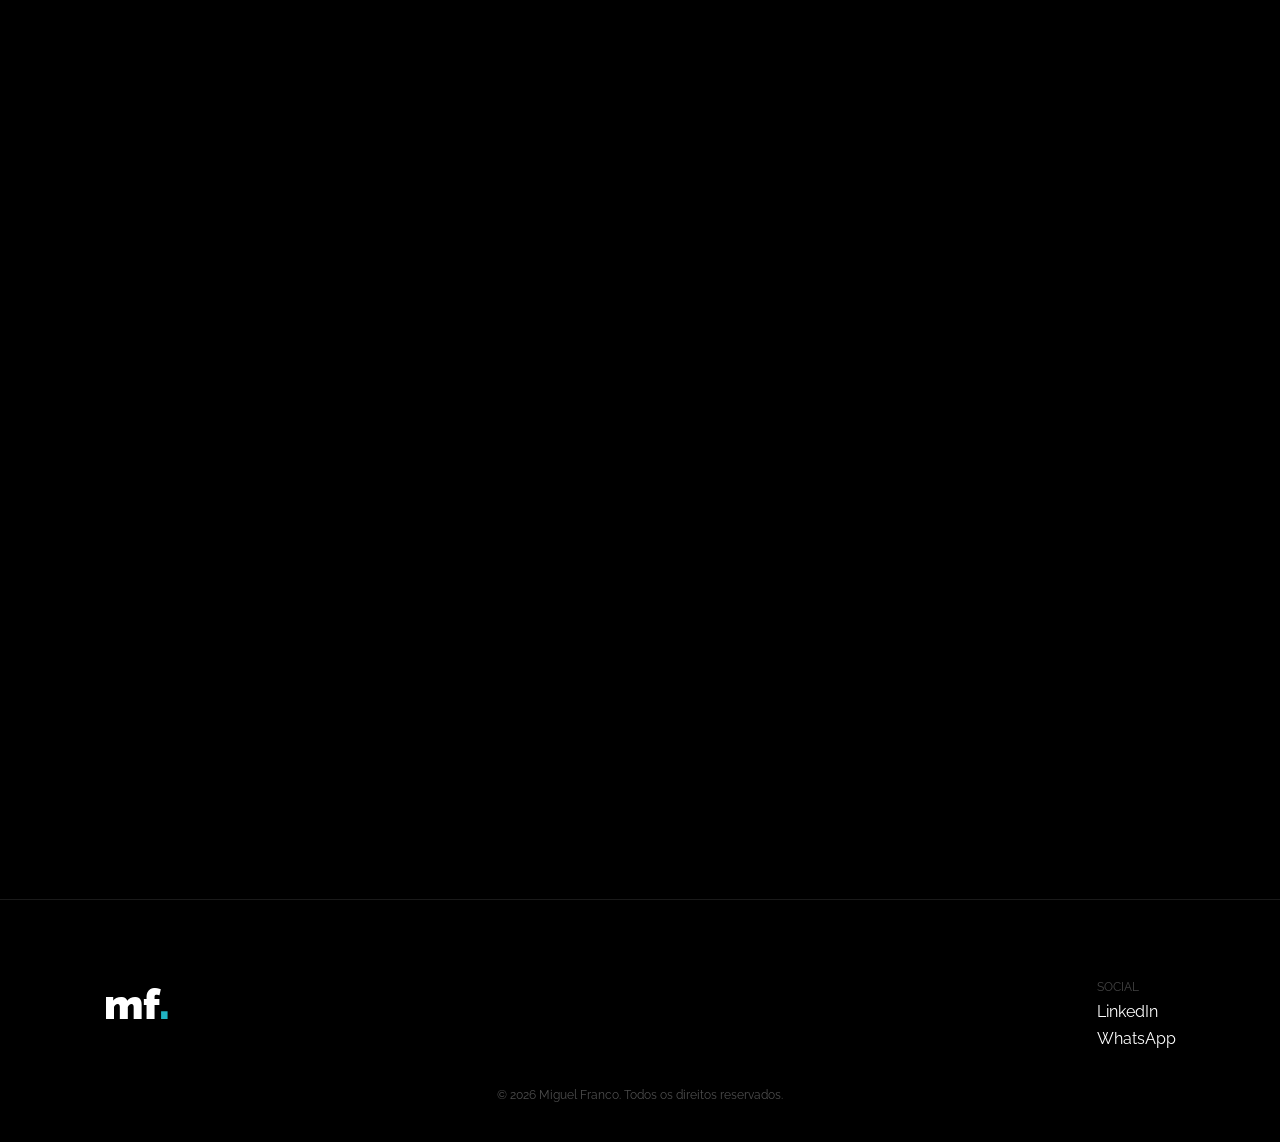
==== commit f25c0d8b: "Teste de atualização" ====
--- a/index.html
+++ b/index.html
@@ -65,9 +65,9 @@
 
     <div class="project-card reveal">
         <div class="project-text">
-            <h3>Desenvolvimento de interface para serviços de estética, unindo <span class="highlight-yellow">design moderno e navegação intuitiva.</span> </h3>
+            <h3>Desenvolvimento de interface para serviços de estética, unindo <span class="highlight-yellow"> estética refinada e experiência fluida.</span> </h3>
             <p class="project-sub">Projeto Isabeuty</p>
-            <a href="pj1.html" class="btn-project" style="--current-accent: #c3b49c;">
+            <a href="pj1.html" class="btn-project" style="--current-accent: #20b2c2;">
                 <span>Ver projeto</span>
                 <span class="underline"></span>
             </a>
@@ -84,9 +84,9 @@
 
     <div class="project-card reverse reveal">
         <div class="project-text">
-            <h3>Site desenvolvido para empresa de serralheria TMA, <span class="highlight-purple"> projetado com Interface moderna e eficiente. </span></h3>
+            <h3>Site desenvolvido para empresa de serralheria TMA, <span class="highlight-purple"> com foco em clareza visual e navegação objetiva. </span></h3>
             <p class="project-sub">TMA serralheria </p>          
-            <a href="pj2.html" class="btn-project" style="--current-accent: #c549bb;">
+            <a href="pj2.html" class="btn-project" style="--current-accent: #20b2c2;">
                 <span>Ver projeto</span>
                 <span class="underline"></span>
             </a>
@@ -103,9 +103,9 @@
 
     <div class="project-card reveal">
         <div class="project-text">
-            <h3>Site desenvolvido para futura construtora,<span class="highlight-green"> projetado com Interface moderna e eficiente. </span></h3>
+            <h3>Site desenvolvido para futura construtora, <span class="highlight-green"> estruturado para transmitir credibilidade e organização. </span></h3>
             <p class="project-sub">VANP </p>
-            <a href="pj3.html" class="btn-project" style="--current-accent: #00ffa3;">
+            <a href="pj3.html" class="btn-project" style="--current-accent: #20b2c2;">
                 <span>Ver projeto</span>
                 <span class="underline"></span>
             </a>
--- a/style.css
+++ b/style.css
@@ -6,10 +6,10 @@
     --bg-color: #000000;
     --text-primary: #ffffff;
     --text-secondary: #a1a1aa;
-    --accent-yellow: #fbbf24;
-    --accent-purple: #8b5cf6;
-    --accent-green: #22c55e;
-    --accent-orange: #f97316;
+    --accent-yellow: #20b2c2;
+    --accent-purple: #20b2c2;
+    --accent-green: #20b2c2;
+    --accent-orange: #20b2c2;
     
     /* DEFINIÇÃO DAS FONTES */
     --font-main: "Raleway", sans-serif;
@@ -486,7 +486,7 @@
 }
 
 .logo { font-size: 24px; font-weight: 900; }
-.logo span {  color: #ff8a00; }
+.logo span {  color: #20b2c2; }
 .nav-links { display: flex; list-style: none; gap: 30px; }
 .nav-links a { 
     position: relative;
@@ -504,7 +504,7 @@
     bottom: -4px;
     width: 0;
     height: 2px;
-    background: #fbbf24;;
+    background: #20b2c2;;
     transition: width 0.3s ease;
 }
 
@@ -529,7 +529,7 @@
     text-transform: lowercase;
     margin: 20px 0;
 }
-.name span { color: #fbbf24; }
+.name span { color: #20b2c2; }
 
 .job-container {
     display: flex;
@@ -540,6 +540,7 @@
 .badge {
     background: #222;
     padding: 8px 16px;
+    color: #20b2c2;
     border-radius: 50px;
     font-weight: 600;
 }
@@ -584,7 +585,7 @@
     gap: 10px;
     transition: 0.3s;
 }
-.flecha{color:  #fbbf24; }
+.flecha{color:  #20b2c2; }
 .arrow-container { animation: bounce 2s infinite; }
 @keyframes bounce {
     0%, 20%, 50%, 80%, 100% {transform: translateY(0);}
@@ -735,10 +736,10 @@
 
 
 */
-.highlight-yellow { color: #c07e58 }
-.highlight-purple { color: #da34f0; }
-.highlight-green  { color: #00ffa3; }
-.highlight-orange { color: #ff8a00; }
+.highlight-yellow { color: #20b2c2 }
+.highlight-purple { color: #20b2c2; }
+.highlight-green  { color: #20b2c2; }
+.highlight-orange { color: #20b2c2; }
    /* tablet */
 @media screen and (min-width: 769px) and (max-width: 1024px) {
  .work-section { padding: 100px 0; }
